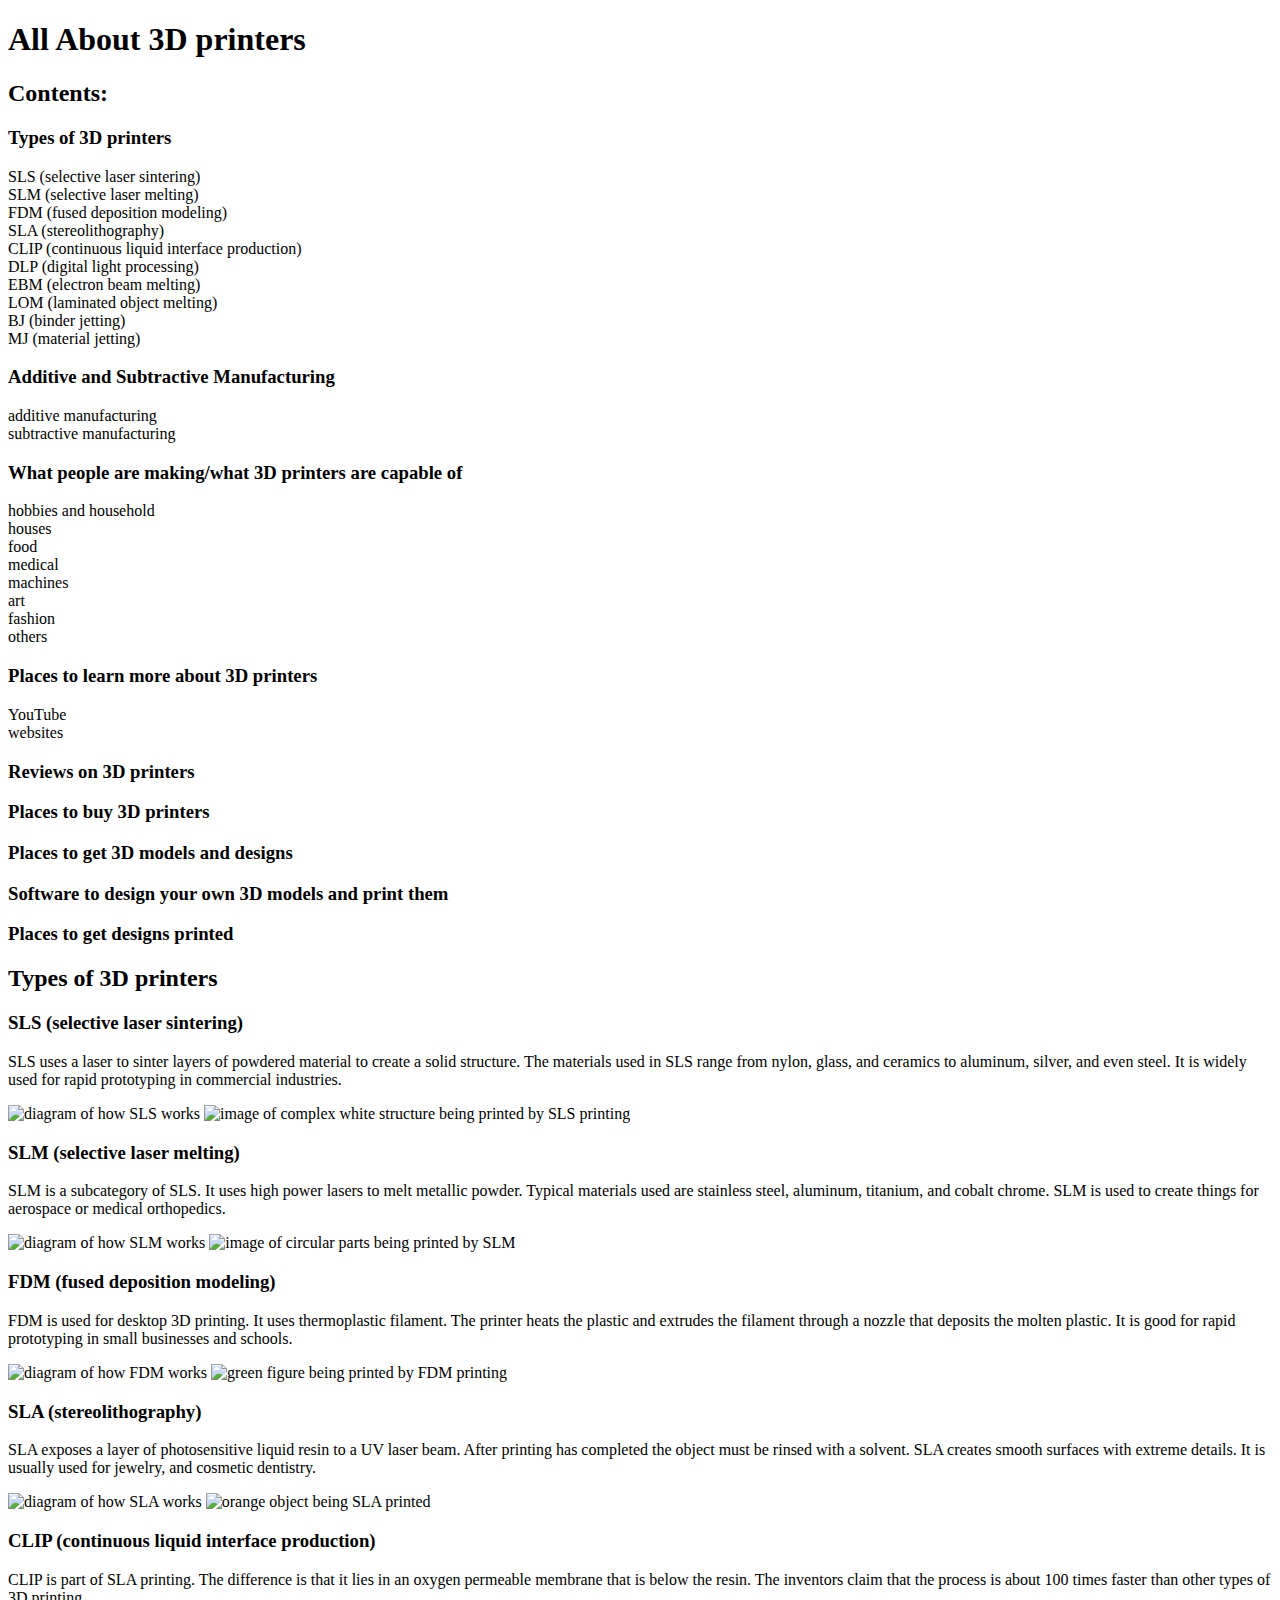
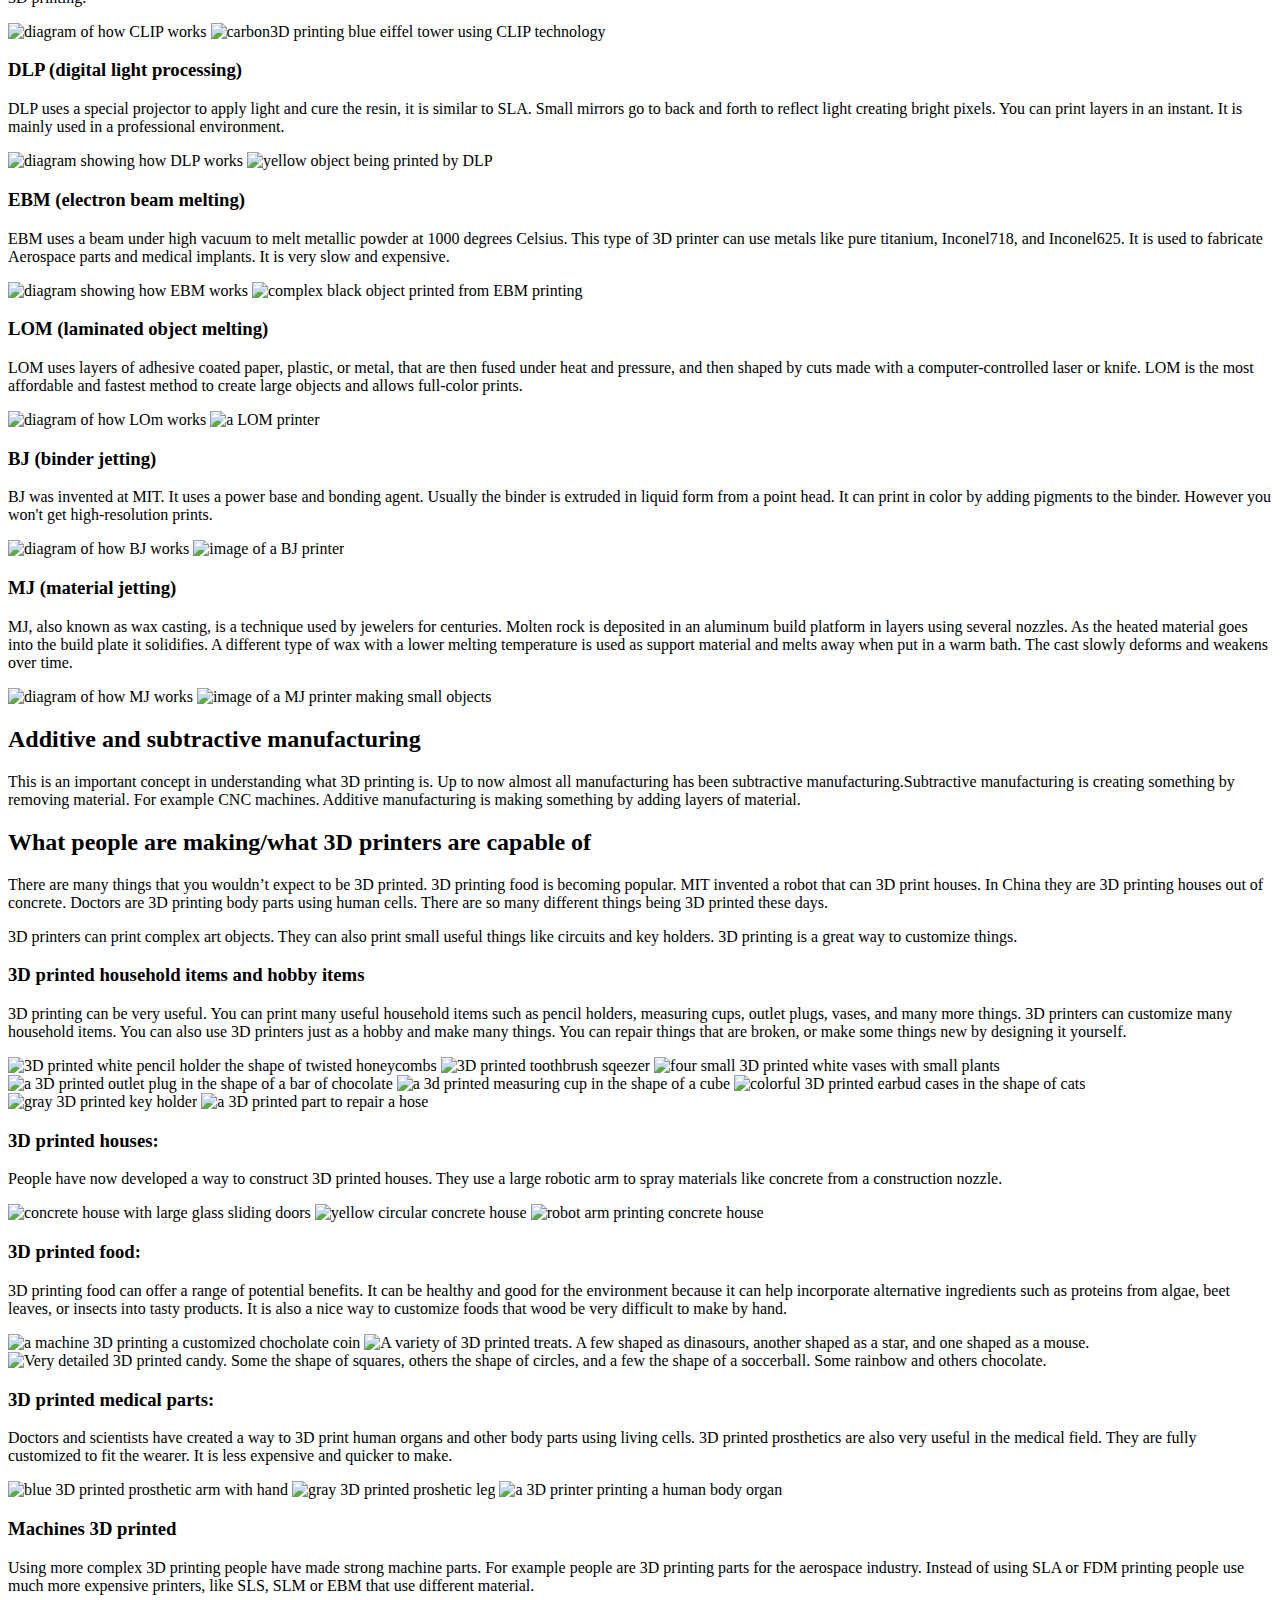
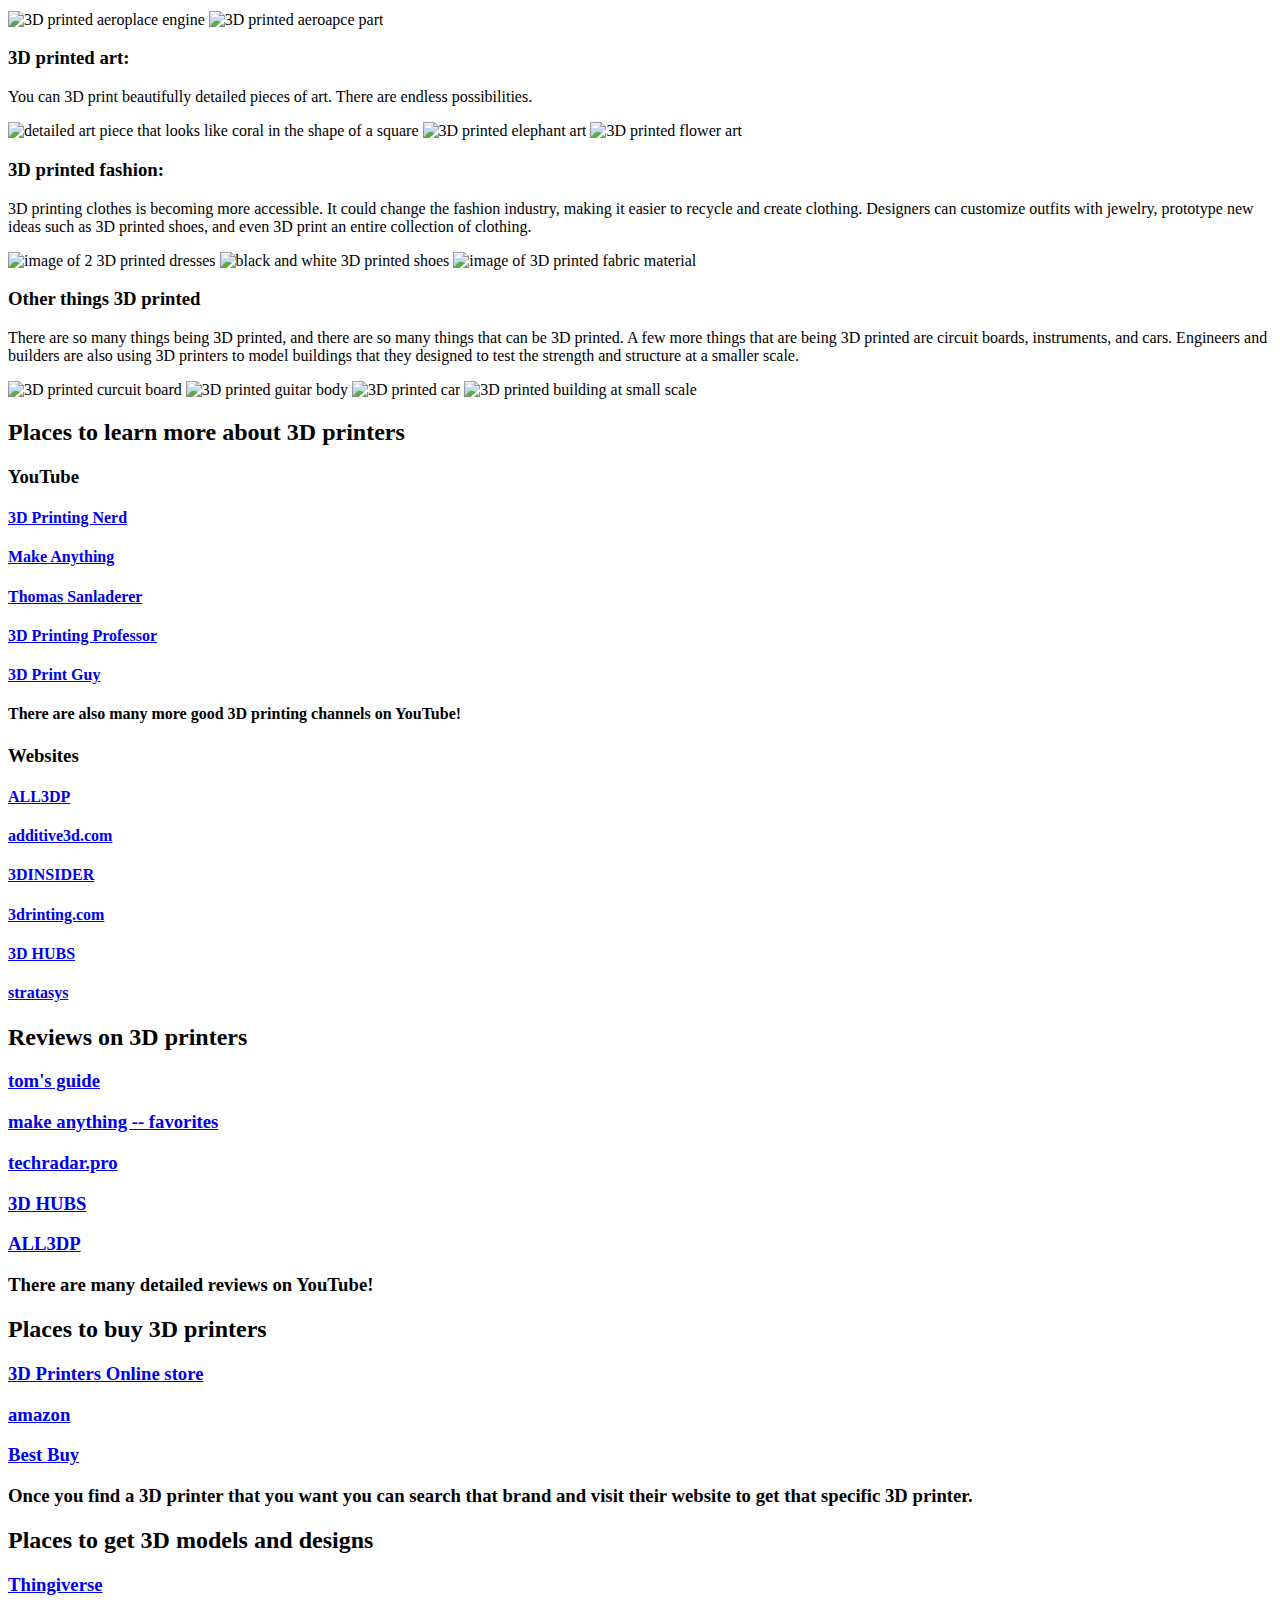
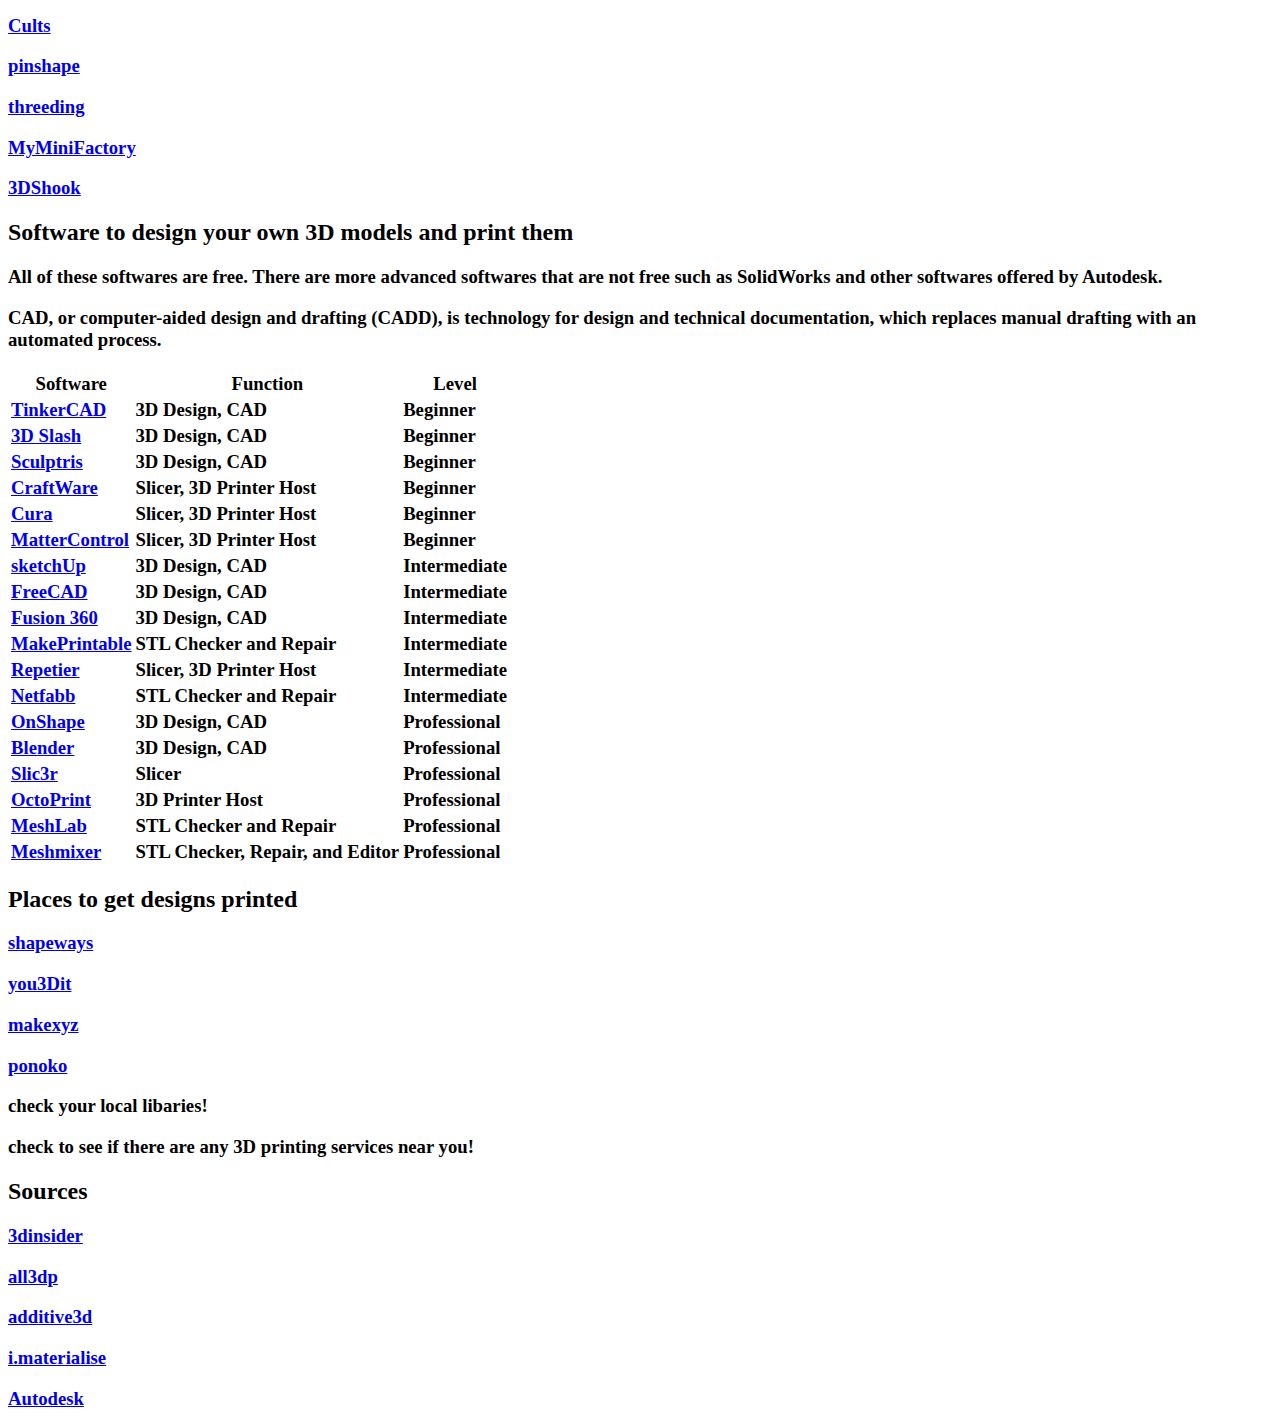
==== index.html @ a46bb6b4 "Update index.html" ====
<!DOCTYPE html>
<html>
<head>
   <meta charset="utf-8">
   <meta name="viewport" content="width=device-width, initial-scale=1">
   <title>3D Printers</title>
   <link rel="stylesheet" href="style.css">
</head>
<body>
<h1>All About 3D printers</h1>
<h2>Contents:</h2>
<h3>Types of 3D printers</h3>
<li>SLS (selective laser sintering)</li>
<li>SLM (selective laser melting)</li>
<li>FDM (fused deposition modeling)</li>
<li>SLA (stereolithography)</li>
<li>CLIP (continuous liquid interface production)</li>
<li>DLP (digital light processing)</li>
<li>EBM (electron beam melting)</li>
<li>LOM (laminated object melting)</li>
<li>BJ (binder jetting)</li>
<li>MJ (material jetting)</li>
<h3>Additive and Subtractive Manufacturing</h3>
<li>additive manufacturing</li>
<li>subtractive manufacturing</li>
<h3>What people are making/what 3D printers are capable of</h3>
<li>hobbies and household</li>
<li>houses</li>
<li>food</li>
<li>medical</li>
<li>machines</li>
<li>art</li>
<li>fashion</li>
<li>others</li>
<h3>Places to learn more about 3D printers</h3>
<li>YouTube</li>
<li>websites</li>
<h3>Reviews on 3D printers</h3>
<h3>Places to buy 3D printers</h3>
<h3>Places to get 3D models and designs</h3>
<h3>Software to design your own 3D models and print them</h3>
<h3>Places to get designs printed</h3>

<h2>Types of 3D printers</h2>
<h3>SLS (selective laser sintering)</h3>
<p>SLS uses a laser to sinter layers of powdered material to create a solid structure. The materials used in SLS range from nylon, glass, and ceramics to aluminum, silver, and even steel. It is widely used for rapid prototyping in commercial industries.</p>
<img src="http://www.cadimensions.com/wp-content/uploads/2017/11/sls1.jpg" alt="diagram of how SLS works" height="150">
<img src="http://www.kul3d.com/wp-content/uploads/2014/08/diamond-chair-1.jpg" alt="image of complex white structure being printed by SLS printing" height="150">

<h3>SLM (selective laser melting)</h3>
<p>SLM is a subcategory of SLS. It uses high power lasers to melt metallic powder. Typical materials used are stainless steel, aluminum, titanium, and cobalt chrome. SLM is used to create things for aerospace or medical orthopedics.</p>
<img src="https://3dprintingindustry.com/wp-content/uploads/2017/03/slm-process.jpg" alt="diagram of how SLM works" height="150">
<img src="https://i.ytimg.com/vi/sbPpFHZL_cU/maxresdefault.jpg" alt="image of circular parts being printed by SLM" height="150">

<h3>FDM (fused deposition modeling)</h3>
<p>FDM is used for desktop 3D printing. It uses thermoplastic filament. The printer heats the plastic and extrudes the filament through a nozzle that deposits the molten plastic. It is good for rapid prototyping in small businesses and schools.</p>
<img src="https://gronkwena.files.wordpress.com/2013/04/mendel90-diagram.png" alt="diagram of how FDM works" height="150">
<img src="https://www.3ders.org/images2017/new-research-project-help-make-fdm-3d-printing-whole-lot-faster-2.jpg" alt="green figure being printed by FDM printing" height="150">

<h3>SLA (stereolithography)</h3>
<p> SLA exposes a layer of photosensitive liquid resin to a UV laser beam. After printing has completed the object must be rinsed with a solvent. SLA creates smooth surfaces  with extreme details. It is usually used for jewelry, and cosmetic dentistry.</p>
<img src="https://upload.wikimedia.org/wikipedia/commons/thumb/9/99/Stereolithography_apparatus_vector.svg/450px-Stereolithography_apparatus_vector.svg.png" alt="diagram of how SLA works" height="150">
<img src="https://www.3ders.org/images2017/chinese-researchers-develop-new-high-performance-photo-curable-polyimide-ink-for-sla-and-dlp-3d-printing-2.jpg" alt="orange object being SLA printed" height="150">

<h3>CLIP (continuous liquid interface production)</h3>
<p>CLIP is part of SLA printing. The difference is that it lies in an oxygen permeable membrane that is below the resin. The inventors claim that the process is about 100 times faster than other types of 3D printing.</p>
<img src="https://www.sculpteo.com/media/imagecontent/Graphics_on_how_the_CLIP_technology_works.jpg" alt="diagram of how CLIP works" height="150">
<img src="http://3dprint.com/wp-content/uploads/2015/03/aa3.png" alt="carbon3D printing blue eiffel tower using CLIP technology" height="150">

<h3>DLP (digital light processing)</h3>
<p>DLP uses a special projector to apply light and cure the resin, it is similar to SLA. Small mirrors go to back and forth to reflect light creating bright pixels. You can print layers in an instant. It is mainly used in a professional environment.</p>
<img src="https://3dprintingindustry.com/wp-content/uploads/2016/05/dlp1.png" alt="diagram showing how DLP works" height="150">
<img src="http://3dprintingindustry.com/wp-content/uploads/2015/01/sharebot-dlp-3D-printer.jpg" alt="yellow object being printed by DLP" height="150">

<h3>EBM (electron beam melting)</h3>
<p>EBM uses a beam under high vacuum to melt metallic powder at 1000 degrees Celsius. This type of 3D printer can use metals like pure titanium, Inconel718, and Inconel625. It is used to fabricate Aerospace parts and medical implants. It is very slow and expensive.</p>
<img src="https://static1.squarespace.com/static/55bbf921e4b09c9ffac44664/55ccb1e8e4b0a97dcef36a5d/55ccb23ce4b0a97dcef37070/1439478460923/Electron-Beam-Melting-EBM.png" alt="diagram showing how EBM works" height="150">
<img src="http://www.fit-prototyping.de/img/ebm/ebm1.jpg" alt="complex black object printed from EBM printing" height="150">

<h3>LOM (laminated object melting)</h3>
<p>LOM uses layers of adhesive coated paper, plastic, or metal, that are then fused under heat and pressure, and then shaped by cuts made with a computer-controlled laser or knife. LOM is the most affordable and fastest method to create large objects and allows full-color prints.</p>
<img src="https://d2t1xqejof9utc.cloudfront.net/pictures/files/105059/original.gif?1490776317" alt="diagram of how LOm works" height="150">
<img src="https://www.engineersgarage.com/sites/default/files/Matrix-300%2BLOM-3D-Printer-from-MCOR-Technologies-03.jpg" alt="a LOM printer" height="150">

<h3>BJ (binder jetting)</h3>
<p>BJ was invented at MIT. It uses a power base and bonding agent. Usually the binder is extruded in liquid form from a point head. It can print in color by adding pigments to the binder. However you won't get high-resolution prints.</p>
<img src="http://www.lboro.ac.uk/media/wwwlboroacuk/external/content/research/amrg/binderjetting-process.jpg" alt="diagram of how BJ works" height="150">
<img src="http://www.zongruichina.com/Content/File_Img/S_Product/small/2016-05-19/201605191657549537765.jpg" alt="image of a BJ printer" height="150">

<h3>MJ (material jetting)</h3>
<p>MJ, also known as wax casting, is a technique used by jewelers for centuries. Molten rock is deposited in an aluminum build platform in layers using several nozzles. As the heated material goes into the build plate it solidifies. A different type of wax with a lower melting temperature is used as support material and melts away when put in a warm bath. The cast slowly deforms and weakens over time.</p>
<img src="https://s-media-cache-ak0.pinimg.com/originals/56/db/10/56db107ab81d58976d8b1a6bf3498c2a.jpg" alt="diagram of how MJ works" height="150">
<img src="http://www.safir3d.com/uploads/3/4/5/0/34504485/6061730_orig.png?1361908513" alt="image of a MJ printer making small objects" height="150">

<h2>Additive and subtractive manufacturing</h2>
<p>This is an important concept in understanding what 3D printing is. Up to now almost all manufacturing has been subtractive manufacturing.Subtractive manufacturing is creating something by removing material. For example CNC machines. Additive manufacturing is making something by adding layers of material. </p>

<h2>What people are making/what 3D printers are capable of</h2>
<p>There are many things that you wouldn’t expect to be 3D printed. 3D printing food is becoming popular. MIT invented a robot that can 3D print houses. In China they are 3D printing houses out of concrete. Doctors are 3D printing body parts using human cells. There are so many different things being 3D printed these days.</p>
<p> 3D printers can print complex art objects. They can also print small useful things like circuits and key holders. 3D printing is a great way to customize things.</p>

<h3>3D printed household items and hobby items</h3>
<p>3D printing can be very useful. You can print many useful household items such as pencil holders, measuring cups, outlet plugs, vases, and many more things. 3D printers can customize many household items. You can also use 3D printers just as a hobby and make many things. You can repair things that are broken, or make some things new by designing it yourself.</p>
<img src="https://img-new.cgtrader.com/items/87726/38b5ac57a5/large/pen-or-pencil-holder-3d-model-stl.jpg" alt="3D printed white pencil holder the shape of twisted honeycombs" height="150px">
<img src="https://cdn.thingiverse.com/renders/c5/1d/56/b4/a9/62d157ec97af66951ca7043557271c4a_preview_medium.jpg" alt="3D printed toothbrush sqeezer" height="150px">
<img src="https://img0.etsystatic.com/182/1/5880816/il_340x270.1257954322_oxtf.jpg" alt="four small 3D printed white vases with small plants" height="150px">
<img src="https://assets.pinshape.com/uploads/image/file/23522/container_chocolate-outlet-cover-3d-printing-23522.jpg" alt="a 3D printed outlet plug in the shape of a bar of chocolate" height="150px">
<img src="https://i.ytimg.com/vi/rRR7TU2lqPo/maxresdefault.jpg" alt="a 3d printed measuring cup in the shape of a cube" height="150px">
<img src="http://fichier3d.fr/wp-content/uploads/2013/11/tareq-mirza-bud-E-3D-printed-printing-kickstarter-chien-chat-%C3%A9couteur-puddy-kitty-4-e1384421051949.jpg" alt="colorful 3D printed earbud cases in the shape of cats" height="150px">
<img src="https://3devo.com/wp-content/uploads/2015/08/knife-shaped-key-holder-3d-print-useful.jpg" alt="gray 3D printed key holder" height="150px">
<img src="https://i.ytimg.com/vi/DBfAh9iID3I/maxresdefault.jpg" alt="a 3D printed part to repair a hose" height="150px">

<h3>3D printed houses:</h3>
<p>People have now developed a way to construct 3D printed houses. They use a large robotic arm to spray materials like concrete from a construction nozzle.</p>
<img src="http://i.dailymail.co.uk/i/pix/2014/04/28/article-2615076-1D6C92E100000578-393_634x403.jpg" alt="concrete house with large glass sliding doors" height="150px">
<img src="https://www.gardenstateloans.com/wp-content/uploads/2017/08/ApisCor_febr_03.jpg" alt=" yellow circular concrete house" height="150px">
<img src="http://i2.cdn.turner.com/money/dam/assets/170322124242-will-3d-printed-houses-be-the-next-big-thing-00000000-1024x576.jpg" alt="robot arm printing concrete house" height="150px">

<h3>3D printed food:</h3>
<p>3D printing food can offer a range of potential benefits. It can be healthy and good for the environment because it can help incorporate alternative ingredients such as proteins from algae, beet leaves, or insects into tasty products. It is also a nice way to customize foods that wood be very difficult to make by hand.</p>
<img src="http://static1.businessinsider.com/image/5409e78e69bedd7158ff257b-1200-924/3d-printed-nutella-1.png" alt="a machine 3D printing a customized chocholate coin" height="150px">
<img src="http://imastudent.interactive-media-arts.com/wp-content/uploads/2017/01/foodprinter1-300x236.jpg" alt="A variety of 3D printed treats. A few shaped as dinasours, another shaped as a star, and one shaped as a mouse." height="150px">
<img src="http://www.fablabconnect.com/wp-content/uploads/2016/06/461610303_getty_bought_web-906x590.jpg" alt="Very detailed 3D printed candy. Some the shape of squares, others the shape of circles, and a few the shape of a soccerball. Some rainbow and others chocolate." height="150px">

<h3>3D printed medical parts:</h3>
<p>Doctors and scientists have created a way to 3D print human organs and other body parts using living cells. 3D printed prosthetics are also very useful in the medical field. They are fully customized to fit the wearer. It is less expensive and quicker to make.</p>
<img src="https://i.pinimg.com/originals/51/43/80/5143800ea17d00122bec2782787fc748.jpg" alt="blue 3D printed prosthetic arm with hand" height="150px">
<img src="http://kelownawebsitesocialmediamarketing.com/wp-content/uploads/2015/08/natasha-long-prosthetic-leg-by-melissa-ng.jpg" alt="gray 3D printed proshetic leg" height="150px">
<img src="https://cdn.cnn.com/cnnnext/dam/assets/140402151231-cornell-3d-printed-ear-story-top.jpg" alt="a 3D printer printing a human body organ" height="150px">

<h3>Machines 3D printed</h3>
<p>Using more complex 3D printing people have made strong machine parts. For example people are 3D printing parts for the aerospace industry. Instead of using SLA or FDM printing people use much more expensive printers, like SLS, SLM or EBM that use different material.</p>
<img src="http://www.engineering.com/portals/0/BlogFiles/bigstock-The-Engine-Of-Airplane-2092214.jpg" alt="3D printed aeroplace engine" height="150px">
<img src="http://www.3dengr.com/wp-content/uploads/2014/11/3DPrinting_Automotive_Industry.jpg" alt="3D printed aeroapce part" height="150px">

<h3>3D printed art:</h3>
<p>You can 3D print beautifully detailed pieces of art. There are endless possibilities.</p>
<img src="https://images4.sw-cdn.net/product/picture/290x218_182014_24470_1517258655.jpg" alt="detailed art piece that looks like coral in the shape of a square" height="150px">
<img src="https://d2jv9003bew7ag.cloudfront.net/uploads/Linlin-Pierre-Yves-Jacques-Artwork-courtesy-of-3dprintingplan.com_.jpg" alt="3D printed elephant art" height="150px">
<img src="https://i.ytimg.com/vi/BMqtVXVg4Yg/maxresdefault.jpg" alt="3D printed flower art" height="150px">

<h3>3D printed fashion:</h3>
<p>3D printing clothes is becoming more accessible. It could change the fashion industry, making it easier to recycle and create clothing. Designers can customize outfits with jewelry, prototype new ideas such as 3D printed shoes, and even 3D print an entire collection of clothing.</p>
<img src="https://s-media-cache-ak0.pinimg.com/originals/a5/48/22/a548227527495699374029b94cd1cc55.jpg" alt="image of 2 3D printed dresses" height="150px">
<img src="http://www.3duniverse.org/wp-content/uploads/2015/06/image10.jpg" alt="black and white 3D printed shoes" height="150px">
<img src="https://www.sculpteo.com/blog/wp-content/uploads/2016/01/A13.png" alt="image of 3D printed fabric material" height="150px">

<h3>Other things 3D printed</h3>
<p>There are so many things being 3D printed, and there are so many things that can be 3D printed. A few more things that are being 3D printed are circuit boards, instruments, and cars. Engineers and builders are also using 3D printers to model buildings that they designed to test the strength and structure at a smaller scale.</p>
<img src="https://www.sculpteo.com/blog/wp-content/uploads/2016/12/3DP-electronics-NL.jpg" alt="3D printed curcuit board" height="150px">
<img src="https://hackadaycom.files.wordpress.com/2014/01/electric-guitar-3d-printed-atom-2.jpg?w=550" alt="3D printed guitar body" height="150px">
<img src="https://cdn.thingiverse.com/renders/a3/6e/39/ed/93/15106703887_a71c99d64e_h-e1411214926402_preview_featured.jpg" alt="3D printed car" height="150px">
<img src="http://www.arptech.com.au/images/arch/5.jpg" alt="3D printed building at small scale" height="150px">

<h2>Places to learn more about 3D printers</h2>
<h3>YouTube</h3>
<h4><li><a target="_blank" href="https://www.youtube.com/channel/UC_7aK9PpYTqt08ERh1MewlQ">3D Printing Nerd</a></li></h4>
<h4><li><a target="_blank" href="https://www.youtube.com/channel/UCVc6AHfGw9b2zOE_ZGfmsnw">Make Anything</a></li></h4>
<h4><li><a target="_blank" href="https://www.youtube.com/user/ThomasSanladerer">Thomas Sanladerer</a></li></h4>
<h4><li><a target="_blank" href="https://www.youtube.com/user/mrjoesays">3D Printing Professor</a></li></h4>
<h4><li><a target="_blank" href="https://www.youtube.com/channel/UCCjskdXEYX9GAxEjlMl81Ig">3D Print Guy</a></li></h4>
<h4>There are also many more good 3D printing channels on YouTube!</h4>

<h3>Websites</h3>
<h4><li><a target="_blank" href="https://all3dp.com/">ALL3DP</a></li></h4>
<h4><li><a target="_blank" href="https://www.additive3d.com/category/3d/">additive3d.com</a></li></h4>
<h4><li><a target="_blank" href="http://3dinsider.com/3d-printing-guide/">3DINSIDER</a></li></h4>
<h4><li><a target="_blank" href="https://3dprinting.com/what-is-3d-printing/">3drinting.com</a></li></h4>
<h4><li><a target="_blank" href="https://www.3dhubs.com/what-is-3d-printing">3D HUBS</a></li></h4>
<h4><li><a target="_blank" href="https://www.stratasysdirect.com/resources/tutorials/what-is-3d-printing">stratasys</a></li></h4>

<h2>Reviews on 3D printers</h2>
<h3><li><a target="_blank" href="https://www.tomsguide.com/us/best-3d-printers,review-2236.html">tom's guide</a></li></h3>
<h3><li><a target="_blank" href="https://www.makeanything.design/favorites/">make anything -- favorites</a></li></h3>
<h3><li><a target="_blank" href="https://www.techradar.com/news/best-3d-printer">techradar.pro</a></li></h3>
<h3><li><a target="_blank" href="https://www.3dhubs.com/best-3d-printer-guide">3D HUBS</a></li></h3>
<h3><li><a target="_blank" href="https://all3dp.com/1/best-3d-printer-reviews-top-3d-printers-home-3-d-printer-3d/">ALL3DP</a></li></h3>
<h3><li>There are many detailed reviews on YouTube!</li></h3>

<h2>Places to buy 3D printers</h2>
<h3><li><a target="_blank" href="https://www.3dprintersonlinestore.com/">3D Printers Online store</a></li></h3>
<h3><li><a target="_blank" href="https://www.amazon.com/s/?field-keywords=3d%20printer&tag=3dprintsite154-20">amazon</a></li></h3>
<h3><li><a target="_blank" href="https://www.bestbuy.com/site/printers/3d-printers/pcmcat748300445257.c?id=pcmcat748300445257">Best Buy</a></li></h3>
<h3><li>Once you find a 3D printer that you want you can search that brand and visit their website to get that specific 3D printer.</li></h3>

<h2>Places to get 3D models and designs</h2>
<h3><li><a target=_"blank" href="https://www.thingiverse.com/">Thingiverse</a></li></h3>
<h3><li><a target=_"blank" href="https://cults3d.com/en">Cults</a></li></h3>
<h3><li><a target=_"blank" href="https://pinshape.com/">pinshape</a></li></h3>
<h3><li><a target=_"blank" href="https://www.threeding.com/">threeding</a></li></h3>
<h3><li><a target=_"blank" href="https://www.myminifactory.com/">MyMiniFactory</a></li></h3>
<h3><li><a target=_"blank" href="http://www.3dshook.com/">3DShook</a></li></h3>

<h2>Software to design your own 3D models and print them</h2>
<h3>All of these softwares are free. There are more advanced softwares that are not free such as SolidWorks and other softwares offered by Autodesk.</h3>
<h3><li>CAD, or computer-aided design and drafting (CADD), is technology for design and technical documentation, which replaces manual drafting with an automated process.</li></h3>
<h3><table>
   <thead>
   <tr>
       <th>Software</th>
       <th>Function</th>
       <th>Level</th>
   </tr>
   <tr><td><a target="_blank" href="https://www.tinkercad.com/">TinkerCAD</a></td>
       <td>3D Design, CAD</td>
       <td>Beginner</td>
   </tr>
   <tr>
       <td><a target="_blank" href="https://www.3dslash.net/index.php">3D Slash</a></td>
       <td>3D Design, CAD</td>
       <td>Beginner</td>
   </tr>
   <tr>
       <td><a target="_blank" href="http://pixologic.com/sculptris/">Sculptris</a></td>
       <td>3D Design, CAD</td>
       <td>Beginner</td>
   </tr>
   <tr>
       <td><a target="_blank" href="https://craftunique.com/craftware/">CraftWare</a></td>
       <td>Slicer, 3D Printer Host</td>
       <td>Beginner</td>
   </tr>
   <tr>
       <td><a target="_blank" href="https://ultimaker.com/en/products/cura-software/list">Cura</a></td>
       <td>Slicer, 3D Printer Host</td>
       <td>Beginner</td>
   </tr>
   <tr>
       <td><a target="_blank" href="https://www.matterhackers.com/store/l/mattercontrol/sk/MKZGTDW6">MatterControl</a></td>
       <td>Slicer, 3D Printer Host</td>
       <td>Beginner</td>
   </tr>
   <tr>
       <td><a target="_blank" href="https://www.sketchup.com">sketchUp</a></td>
       <td>3D Design, CAD</td>
       <td>Intermediate</td>
   </tr>
   <tr>
       <td><a target="_blank" href="https://www.freecadweb.org/">FreeCAD</a></td>
       <td>3D Design, CAD</td>
       <td>Intermediate</td>
   </tr>
   <tr>
       <td><a target="_blank" href="https://www.autodesk.com/products/fusion-360/students-teachers-educators">Fusion 360</a></td>
       <td>3D Design, CAD</td>
       <td>Intermediate</td>
   </tr>
   <tr>
       <td><a target="_blank" href="https://makeprintable.com/">MakePrintable</a></td>
       <td>STL Checker and Repair</td>
       <td>Intermediate</td>
   </tr>
   <tr>
       <td><a target="_blank" href="https://www.repetier.com/">Repetier</a></td>
       <td>Slicer, 3D Printer Host</td>
       <td>Intermediate</td>
   </tr>
   <tr>
       <td><a target="_blank" href="https://www.autodesk.com/education/free-software/netfabb">Netfabb</a></td>
       <td>STL Checker and Repair</td>
       <td>Intermediate</td>
   </tr>
   <tr>
       <td><a target="_blank" href="https://www.onshape.com/edu">OnShape</a></td>
       <td>3D Design, CAD</td>
       <td>Professional</td>
   </tr>
   <tr>
       <td><a target="_blank" href="https://www.blender.org/">Blender</a></td>
       <td>3D Design, CAD</td>
       <td>Professional</td>
   </tr>
   <tr>
       <td><a target="_blank" href="http://slic3r.org/">Slic3r</a></td>
       <td>Slicer</td>
       <td>Professional</td>
   </tr>
   <tr>
       <td><a target="_blank" href="https://octoprint.org/">OctoPrint</a></td>
       <td>3D Printer Host</td>
       <td>Professional</td>
   </tr>
   <tr>
       <td><a target="_blank" href="http://www.meshlab.net/">MeshLab</a></td>
       <td>STL Checker and Repair</td>
       <td>Professional</td>
   </tr>
   <tr>
       <td><a target="_blank" href="https://www.meshmixer.com/">Meshmixer</a></td>
       <td>STL Checker, Repair, and Editor</td>
       <td>Professional</td>
   </tr>
   </thead>
   <tbody>

   </tbody>
</table></h3>



<h2>Places to get designs printed</h2>
<h3><li><a target="_blank" href="https://www.shapeways.com/">shapeways</a></li></h3>
<h3><li><a target="_blank" href="https://www.you3dit.com/">you3Dit</a></li></h3>
<h3><li><a target="_blank" href="https://www.makexyz.com/">makexyz</a></li></h3>
<h3><li><a target="_blank" href="https://www.ponoko.com/">ponoko</a></li></h3>
<h3><li>check your local libaries!</li></h3>
<h3><li>check to see if there are any 3D printing services near you!</li></h3>

<h2>Sources</h2>
<h3><li><a target="_blank" href="http://3dinsider.com/3d-printer-types/">3dinsider</a></li></h3>
<h3><li><a target="_blank" href="https://all3dp.com/1/types-of-3d-printers-3d-printing-technology/">all3dp</a></li></h3>
<h3><li><a target="_blank" href="https://www.additive3d.com/insights-continuous-liquid-interface-production-clip-digital-light-processing-dlp-3d-printers/">additive3d</a></li></h3>
<h3><li><a target="_blank" href="https://i.materialise.com/blog/3d-model-databases/">i.materialise</a></li></h3>
<h3><li><a target="_blank" href="https://www.autodesk.com/">Autodesk</a></li></h3>

</body>
</html>
<!--
add description to "places to get designs printed"
add css borders
add css button to contents
add definition of slicer etc
remember to site all the images and sources-->
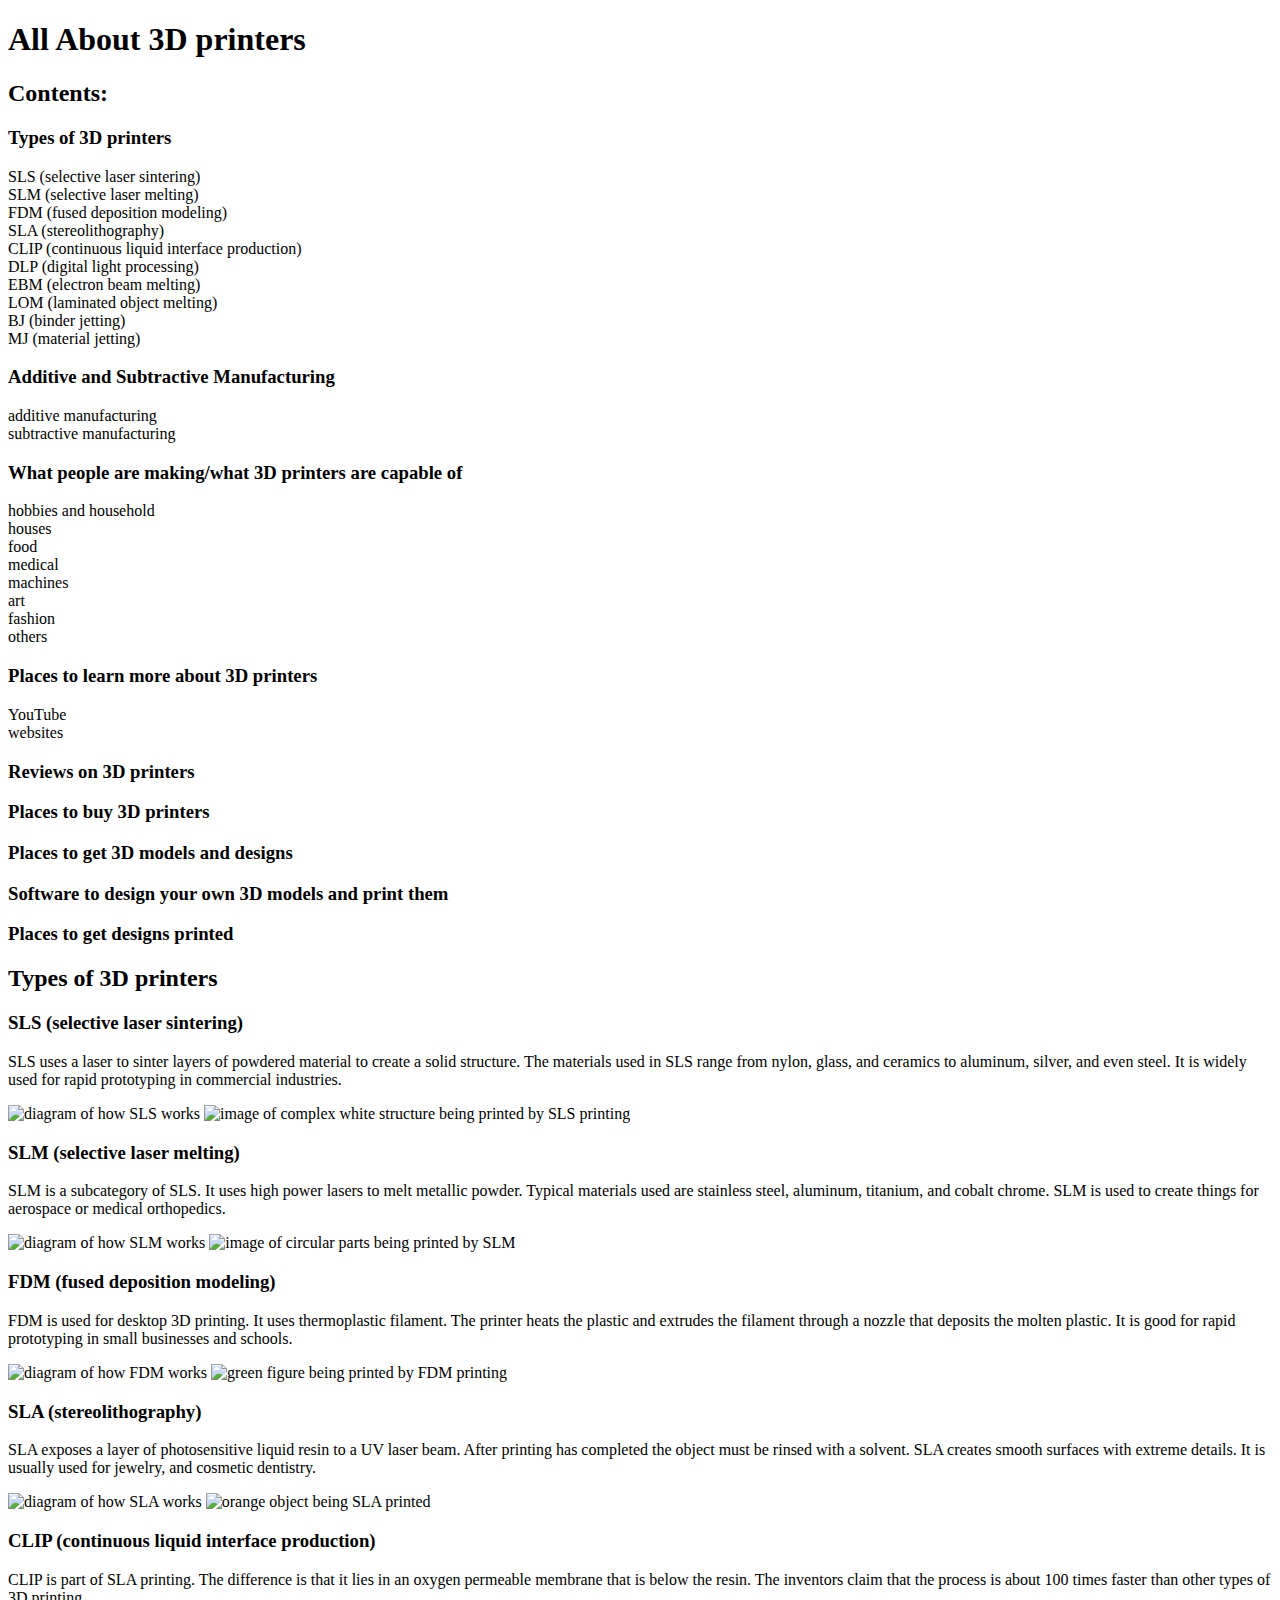
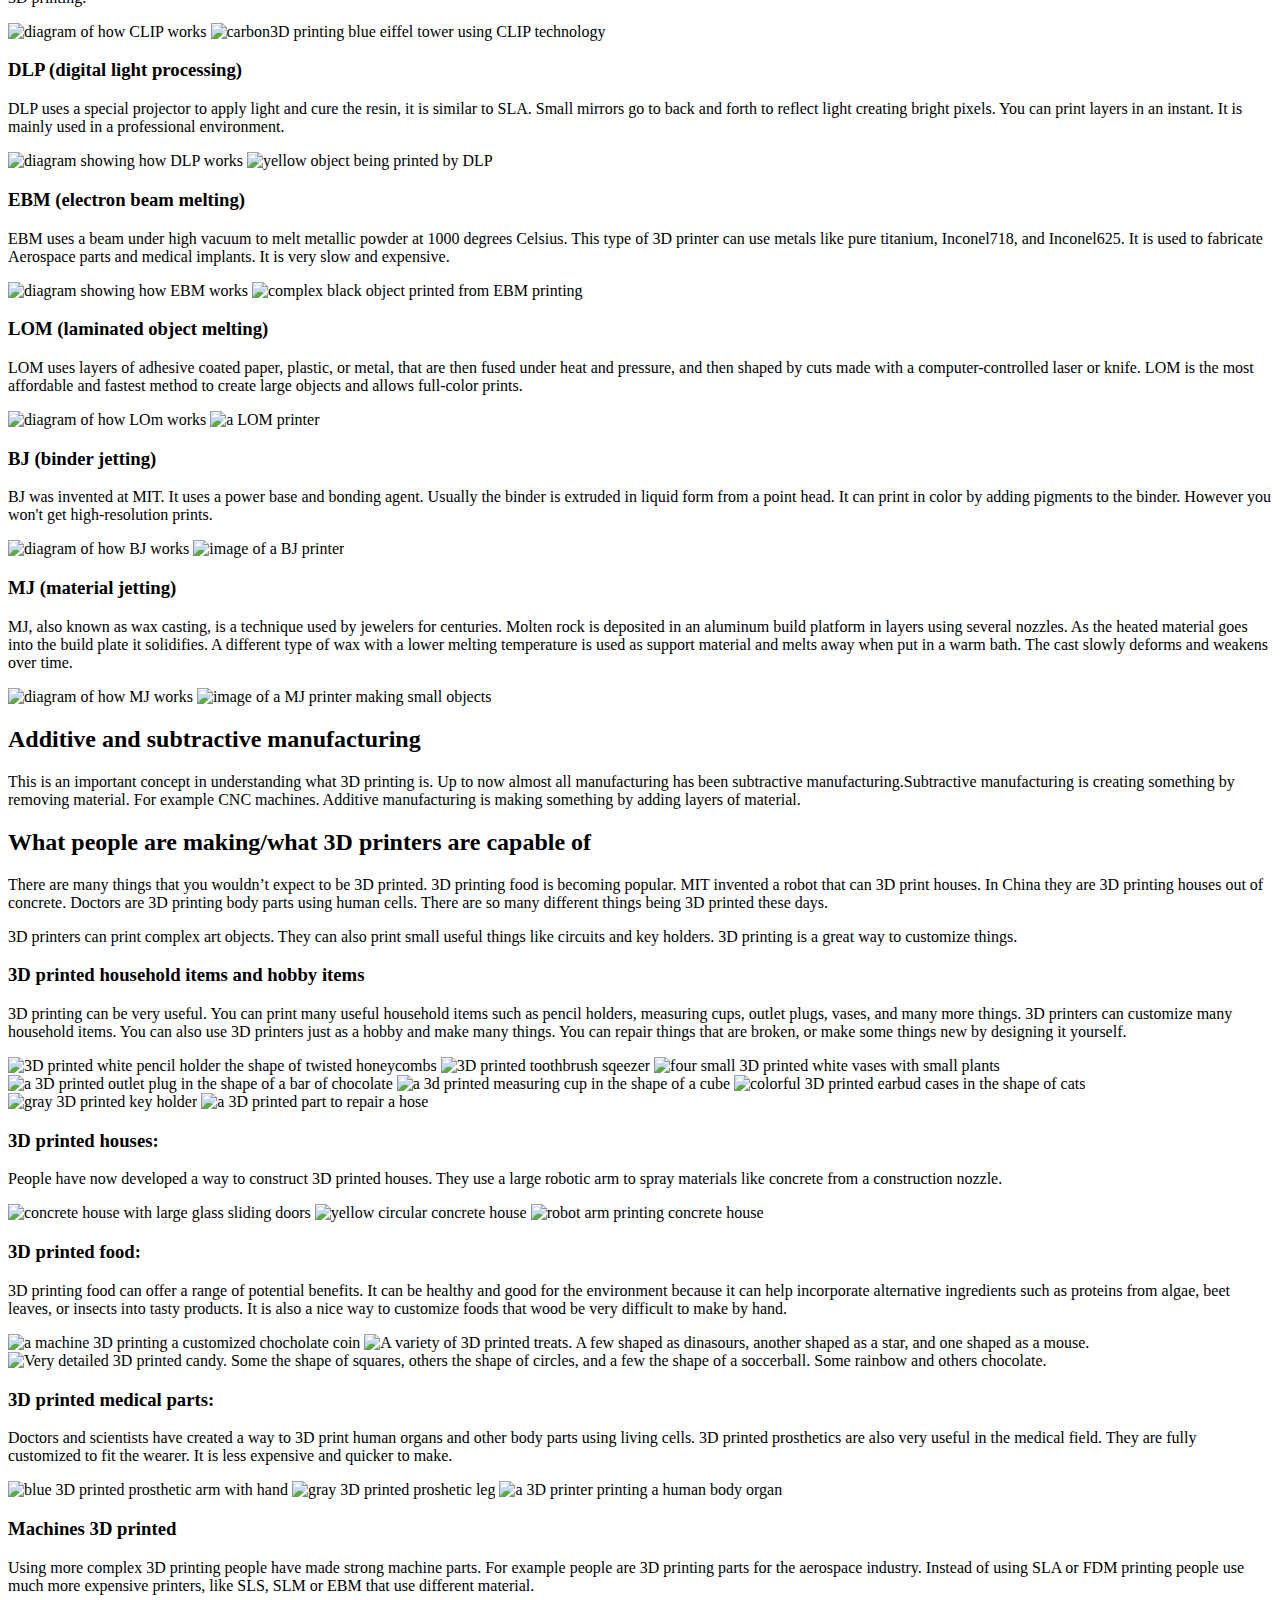
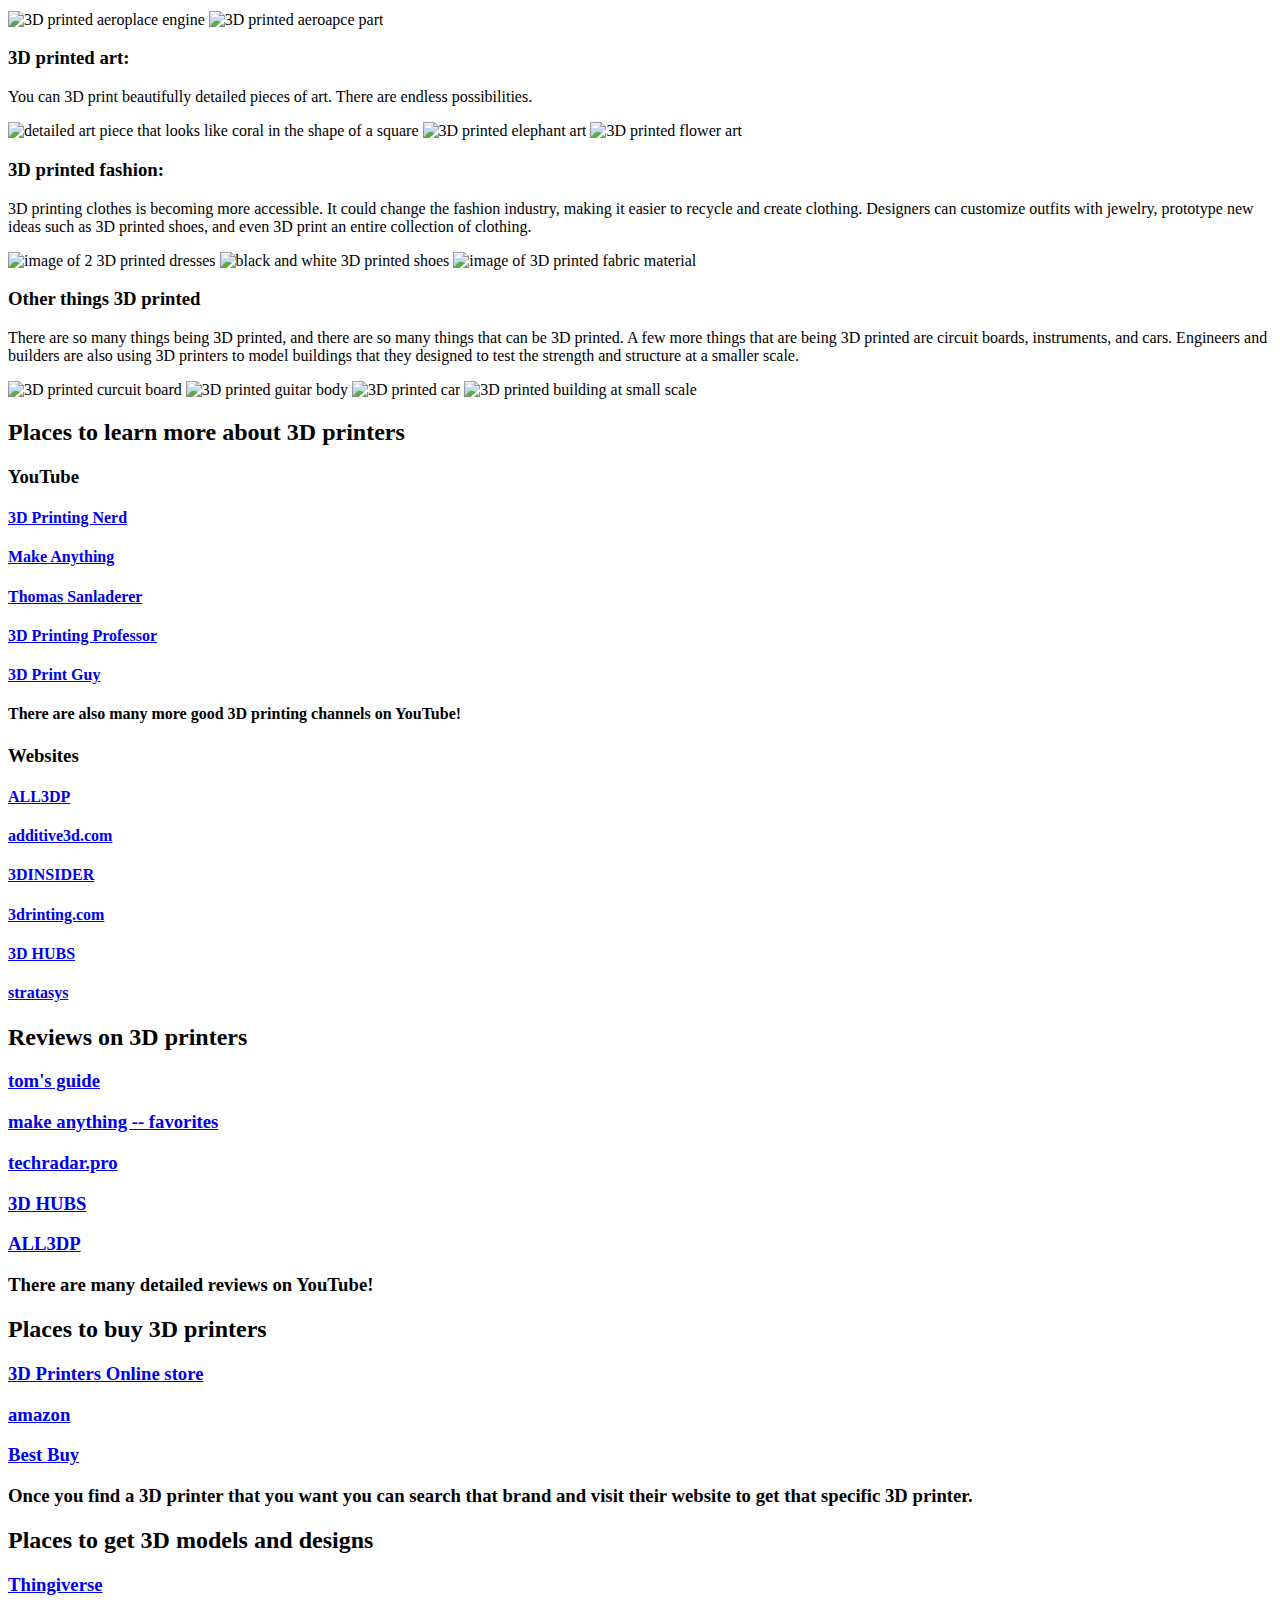
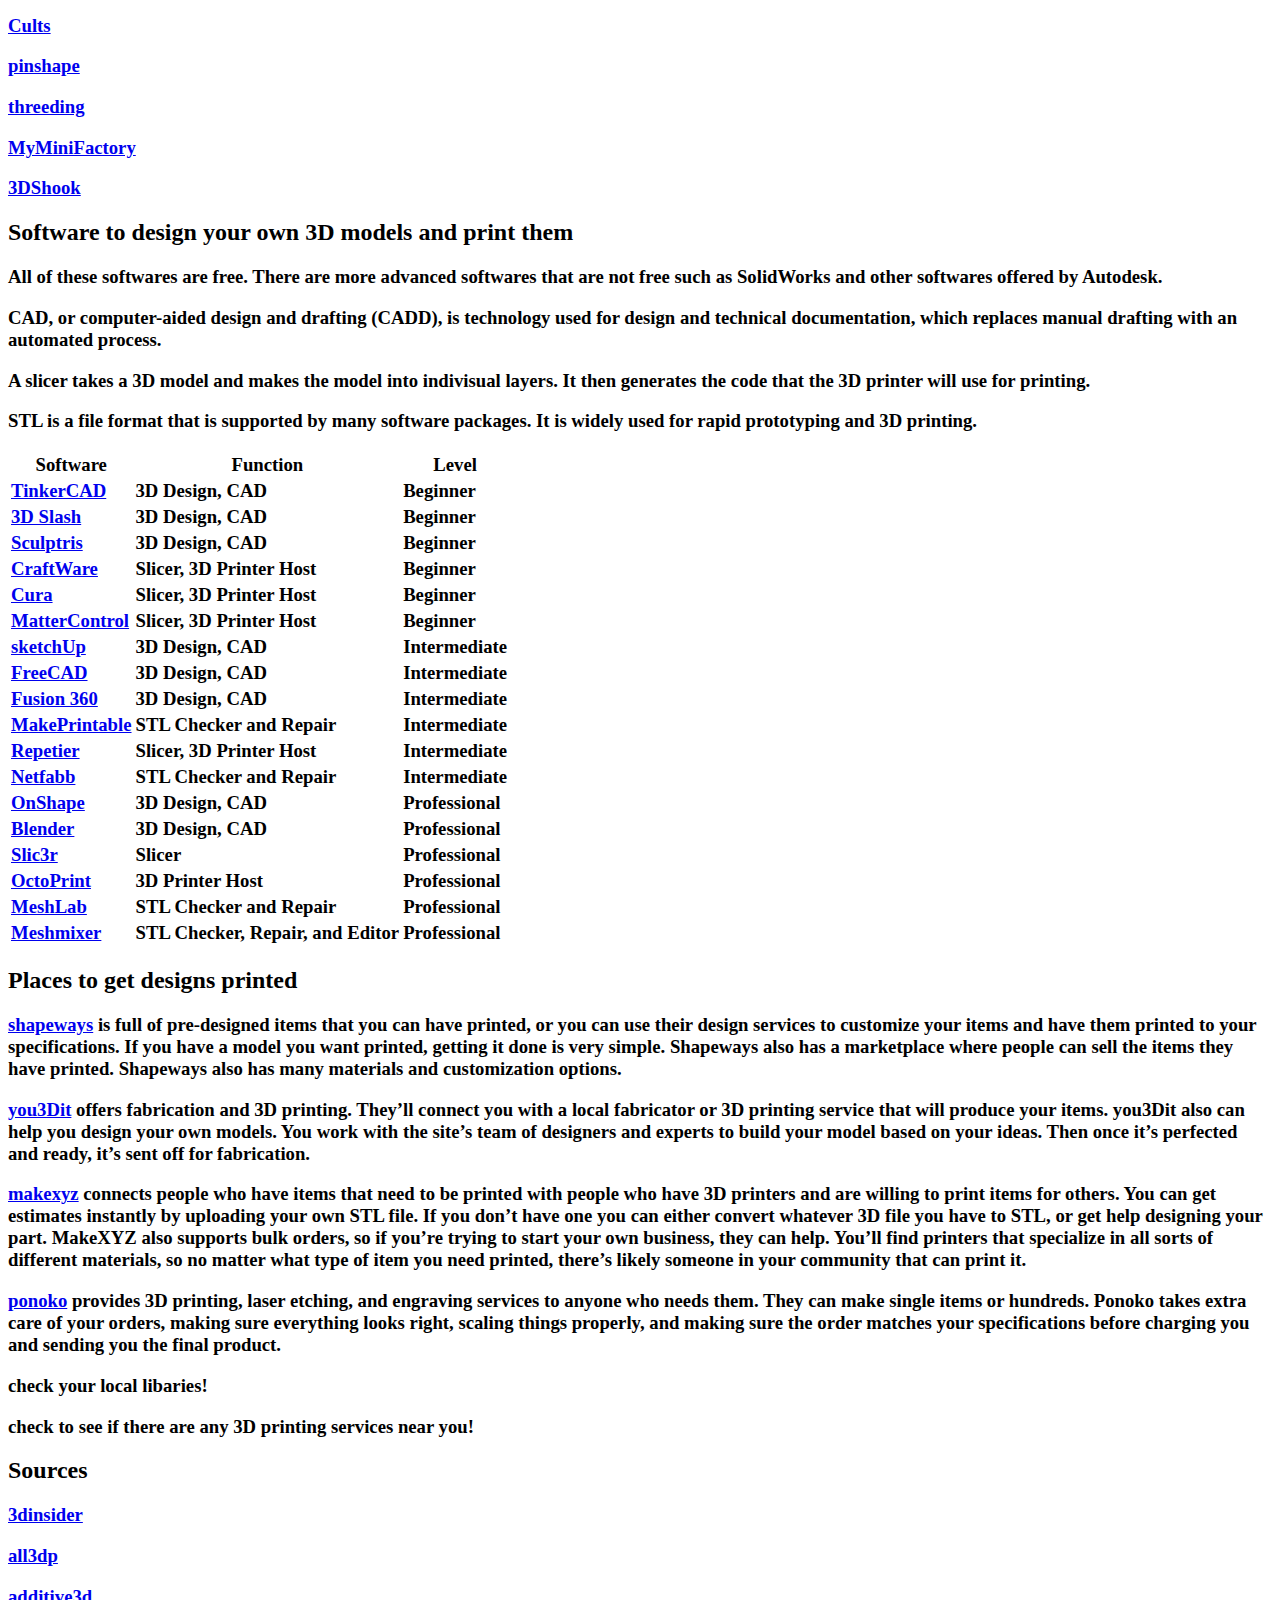
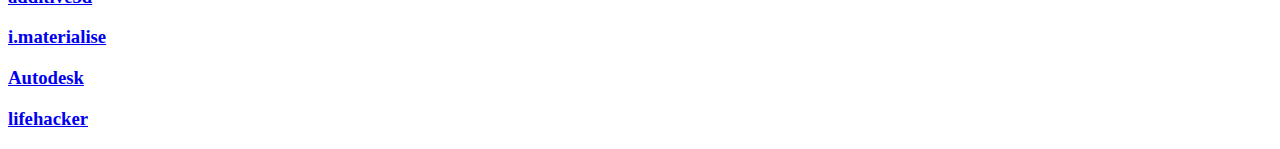
==== commit d7cea13e: "Update index.html" ====
--- a/index.html
+++ b/index.html
@@ -1,10 +1,10 @@
 <!DOCTYPE html>
 <html>
 <head>
-   <meta charset="utf-8">
-   <meta name="viewport" content="width=device-width, initial-scale=1">
-   <title>3D Printers</title>
-   <link rel="stylesheet" href="style.css">
+    <meta charset="utf-8">
+    <meta name="viewport" content="width=device-width, initial-scale=1">
+    <title>3D Printers</title>
+    <link rel="stylesheet" href="style.css">
 </head>
 <body>
 <h1>All About 3D printers</h1>
@@ -159,7 +159,7 @@
 <h4><li><a target="_blank" href="https://www.youtube.com/user/ThomasSanladerer">Thomas Sanladerer</a></li></h4>
 <h4><li><a target="_blank" href="https://www.youtube.com/user/mrjoesays">3D Printing Professor</a></li></h4>
 <h4><li><a target="_blank" href="https://www.youtube.com/channel/UCCjskdXEYX9GAxEjlMl81Ig">3D Print Guy</a></li></h4>
-<h4>There are also many more good 3D printing channels on YouTube!</h4>
+<h4><li>There are also many more good 3D printing channels on YouTube!</li></h4>
 
 <h3>Websites</h3>
 <h4><li><a target="_blank" href="https://all3dp.com/">ALL3DP</a></li></h4>
@@ -193,116 +193,119 @@
 
 <h2>Software to design your own 3D models and print them</h2>
 <h3>All of these softwares are free. There are more advanced softwares that are not free such as SolidWorks and other softwares offered by Autodesk.</h3>
-<h3><li>CAD, or computer-aided design and drafting (CADD), is technology for design and technical documentation, which replaces manual drafting with an automated process.</li></h3>
+<h3><li>CAD, or computer-aided design and drafting (CADD), is technology used for design and technical documentation, which replaces manual drafting with an automated process.</li></h3>
+<h3><li>A slicer takes a 3D model and makes the model into indivisual layers. It then generates the code that the 3D printer will use for printing.</li></h3>
+<h3><li>STL is a file format that is supported by many software packages. It is widely used for rapid prototyping and 3D printing.</li></h3>
+
 <h3><table>
-   <thead>
-   <tr>
-       <th>Software</th>
-       <th>Function</th>
-       <th>Level</th>
-   </tr>
-   <tr><td><a target="_blank" href="https://www.tinkercad.com/">TinkerCAD</a></td>
-       <td>3D Design, CAD</td>
-       <td>Beginner</td>
-   </tr>
-   <tr>
-       <td><a target="_blank" href="https://www.3dslash.net/index.php">3D Slash</a></td>
-       <td>3D Design, CAD</td>
-       <td>Beginner</td>
-   </tr>
-   <tr>
-       <td><a target="_blank" href="http://pixologic.com/sculptris/">Sculptris</a></td>
-       <td>3D Design, CAD</td>
-       <td>Beginner</td>
-   </tr>
-   <tr>
-       <td><a target="_blank" href="https://craftunique.com/craftware/">CraftWare</a></td>
-       <td>Slicer, 3D Printer Host</td>
-       <td>Beginner</td>
-   </tr>
-   <tr>
-       <td><a target="_blank" href="https://ultimaker.com/en/products/cura-software/list">Cura</a></td>
-       <td>Slicer, 3D Printer Host</td>
-       <td>Beginner</td>
-   </tr>
-   <tr>
-       <td><a target="_blank" href="https://www.matterhackers.com/store/l/mattercontrol/sk/MKZGTDW6">MatterControl</a></td>
-       <td>Slicer, 3D Printer Host</td>
-       <td>Beginner</td>
-   </tr>
-   <tr>
-       <td><a target="_blank" href="https://www.sketchup.com">sketchUp</a></td>
-       <td>3D Design, CAD</td>
-       <td>Intermediate</td>
-   </tr>
-   <tr>
-       <td><a target="_blank" href="https://www.freecadweb.org/">FreeCAD</a></td>
-       <td>3D Design, CAD</td>
-       <td>Intermediate</td>
-   </tr>
-   <tr>
-       <td><a target="_blank" href="https://www.autodesk.com/products/fusion-360/students-teachers-educators">Fusion 360</a></td>
-       <td>3D Design, CAD</td>
-       <td>Intermediate</td>
-   </tr>
-   <tr>
-       <td><a target="_blank" href="https://makeprintable.com/">MakePrintable</a></td>
-       <td>STL Checker and Repair</td>
-       <td>Intermediate</td>
-   </tr>
-   <tr>
-       <td><a target="_blank" href="https://www.repetier.com/">Repetier</a></td>
-       <td>Slicer, 3D Printer Host</td>
-       <td>Intermediate</td>
-   </tr>
-   <tr>
-       <td><a target="_blank" href="https://www.autodesk.com/education/free-software/netfabb">Netfabb</a></td>
-       <td>STL Checker and Repair</td>
-       <td>Intermediate</td>
-   </tr>
-   <tr>
-       <td><a target="_blank" href="https://www.onshape.com/edu">OnShape</a></td>
-       <td>3D Design, CAD</td>
-       <td>Professional</td>
-   </tr>
-   <tr>
-       <td><a target="_blank" href="https://www.blender.org/">Blender</a></td>
-       <td>3D Design, CAD</td>
-       <td>Professional</td>
-   </tr>
-   <tr>
-       <td><a target="_blank" href="http://slic3r.org/">Slic3r</a></td>
-       <td>Slicer</td>
-       <td>Professional</td>
-   </tr>
-   <tr>
-       <td><a target="_blank" href="https://octoprint.org/">OctoPrint</a></td>
-       <td>3D Printer Host</td>
-       <td>Professional</td>
-   </tr>
-   <tr>
-       <td><a target="_blank" href="http://www.meshlab.net/">MeshLab</a></td>
-       <td>STL Checker and Repair</td>
-       <td>Professional</td>
-   </tr>
-   <tr>
-       <td><a target="_blank" href="https://www.meshmixer.com/">Meshmixer</a></td>
-       <td>STL Checker, Repair, and Editor</td>
-       <td>Professional</td>
-   </tr>
-   </thead>
-   <tbody>
-
-   </tbody>
+    <thead>
+    <tr>
+        <th>Software</th>
+        <th>Function</th>
+        <th>Level</th>
+    </tr>
+    <tr><td><a target="_blank" href="https://www.tinkercad.com/">TinkerCAD</a></td>
+        <td>3D Design, CAD</td>
+        <td>Beginner</td>
+    </tr>
+    <tr>
+        <td><a target="_blank" href="https://www.3dslash.net/index.php">3D Slash</a></td>
+        <td>3D Design, CAD</td>
+        <td>Beginner</td>
+    </tr>
+    <tr>
+        <td><a target="_blank" href="http://pixologic.com/sculptris/">Sculptris</a></td>
+        <td>3D Design, CAD</td>
+        <td>Beginner</td>
+    </tr>
+    <tr>
+        <td><a target="_blank" href="https://craftunique.com/craftware/">CraftWare</a></td>
+        <td>Slicer, 3D Printer Host</td>
+        <td>Beginner</td>
+    </tr>
+    <tr>
+        <td><a target="_blank" href="https://ultimaker.com/en/products/cura-software/list">Cura</a></td>
+        <td>Slicer, 3D Printer Host</td>
+        <td>Beginner</td>
+    </tr>
+    <tr>
+        <td><a target="_blank" href="https://www.matterhackers.com/store/l/mattercontrol/sk/MKZGTDW6">MatterControl</a></td>
+        <td>Slicer, 3D Printer Host</td>
+        <td>Beginner</td>
+    </tr>
+    <tr>
+        <td><a target="_blank" href="https://www.sketchup.com">sketchUp</a></td>
+        <td>3D Design, CAD</td>
+        <td>Intermediate</td>
+    </tr>
+    <tr>
+        <td><a target="_blank" href="https://www.freecadweb.org/">FreeCAD</a></td>
+        <td>3D Design, CAD</td>
+        <td>Intermediate</td>
+    </tr>
+    <tr>
+        <td><a target="_blank" href="https://www.autodesk.com/products/fusion-360/students-teachers-educators">Fusion 360</a></td>
+        <td>3D Design, CAD</td>
+        <td>Intermediate</td>
+    </tr>
+    <tr>
+        <td><a target="_blank" href="https://makeprintable.com/">MakePrintable</a></td>
+        <td>STL Checker and Repair</td>
+        <td>Intermediate</td>
+    </tr>
+    <tr>
+        <td><a target="_blank" href="https://www.repetier.com/">Repetier</a></td>
+        <td>Slicer, 3D Printer Host</td>
+        <td>Intermediate</td>
+    </tr>
+    <tr>
+        <td><a target="_blank" href="https://www.autodesk.com/education/free-software/netfabb">Netfabb</a></td>
+        <td>STL Checker and Repair</td>
+        <td>Intermediate</td>
+    </tr>
+    <tr>
+        <td><a target="_blank" href="https://www.onshape.com/edu">OnShape</a></td>
+        <td>3D Design, CAD</td>
+        <td>Professional</td>
+    </tr>
+    <tr>
+        <td><a target="_blank" href="https://www.blender.org/">Blender</a></td>
+        <td>3D Design, CAD</td>
+        <td>Professional</td>
+    </tr>
+    <tr>
+        <td><a target="_blank" href="http://slic3r.org/">Slic3r</a></td>
+        <td>Slicer</td>
+        <td>Professional</td>
+    </tr>
+    <tr>
+        <td><a target="_blank" href="https://octoprint.org/">OctoPrint</a></td>
+        <td>3D Printer Host</td>
+        <td>Professional</td>
+    </tr>
+    <tr>
+        <td><a target="_blank" href="http://www.meshlab.net/">MeshLab</a></td>
+        <td>STL Checker and Repair</td>
+        <td>Professional</td>
+    </tr>
+    <tr>
+        <td><a target="_blank" href="https://www.meshmixer.com/">Meshmixer</a></td>
+        <td>STL Checker, Repair, and Editor</td>
+        <td>Professional</td>
+    </tr>
+    </thead>
+    <tbody>
+
+    </tbody>
 </table></h3>
 
 
 
 <h2>Places to get designs printed</h2>
-<h3><li><a target="_blank" href="https://www.shapeways.com/">shapeways</a></li></h3>
-<h3><li><a target="_blank" href="https://www.you3dit.com/">you3Dit</a></li></h3>
-<h3><li><a target="_blank" href="https://www.makexyz.com/">makexyz</a></li></h3>
-<h3><li><a target="_blank" href="https://www.ponoko.com/">ponoko</a></li></h3>
+<h3><li><a target="_blank" href="https://www.shapeways.com/">shapeways</a> is full of pre-designed items that you can have printed, or you can use their design services to customize your items and have them printed to your specifications. If you have a model you want printed, getting it done is very simple. Shapeways also has a marketplace where people can sell the items they have printed. Shapeways also has many materials and customization options.</li></h3>
+<h3><li><a target="_blank" href="https://www.you3dit.com/">you3Dit</a> offers fabrication and 3D printing. They’ll connect you with a local fabricator or 3D printing service that will produce your items. you3Dit also can help you design your own models. You work with the site’s team of designers and experts to build your model based on your ideas. Then once it’s perfected and ready, it’s sent off for fabrication.</li></h3>
+<h3><li><a target="_blank" href="https://www.makexyz.com/">makexyz</a> connects people who have items that need to be printed with people who have 3D printers and are willing to print items for others. You can get estimates instantly by uploading your own STL file. If you don’t have one you can either convert whatever 3D file you have to STL, or get help designing your part. MakeXYZ also supports bulk orders, so if you’re trying to start your own business, they can help. You’ll find printers that specialize in all sorts of different materials, so no matter what type of item you need printed, there’s likely someone in your community that can print it.</li></h3>
+<h3><li><a target="_blank" href="https://www.ponoko.com/">ponoko</a> provides 3D printing, laser etching, and engraving services to anyone who needs them. They can make single items or hundreds. Ponoko takes extra care of your orders, making sure everything looks right, scaling things properly, and making sure the order matches your specifications before charging you and sending you the final product.</li></h3>
 <h3><li>check your local libaries!</li></h3>
 <h3><li>check to see if there are any 3D printing services near you!</li></h3>
 
@@ -312,13 +315,12 @@
 <h3><li><a target="_blank" href="https://www.additive3d.com/insights-continuous-liquid-interface-production-clip-digital-light-processing-dlp-3d-printers/">additive3d</a></li></h3>
 <h3><li><a target="_blank" href="https://i.materialise.com/blog/3d-model-databases/">i.materialise</a></li></h3>
 <h3><li><a target="_blank" href="https://www.autodesk.com/">Autodesk</a></li></h3>
+<h3><li><a target="_blank" href="https://lifehacker.com/five-best-3d-printing-services-1706410803">lifehacker</a></li></h3>
 
 </body>
 </html>
 <!--
-add description to "places to get designs printed"
 add css borders
 add css button to contents
-add definition of slicer etc
+you3Dit or You3Dit
 remember to site all the images and sources-->
-
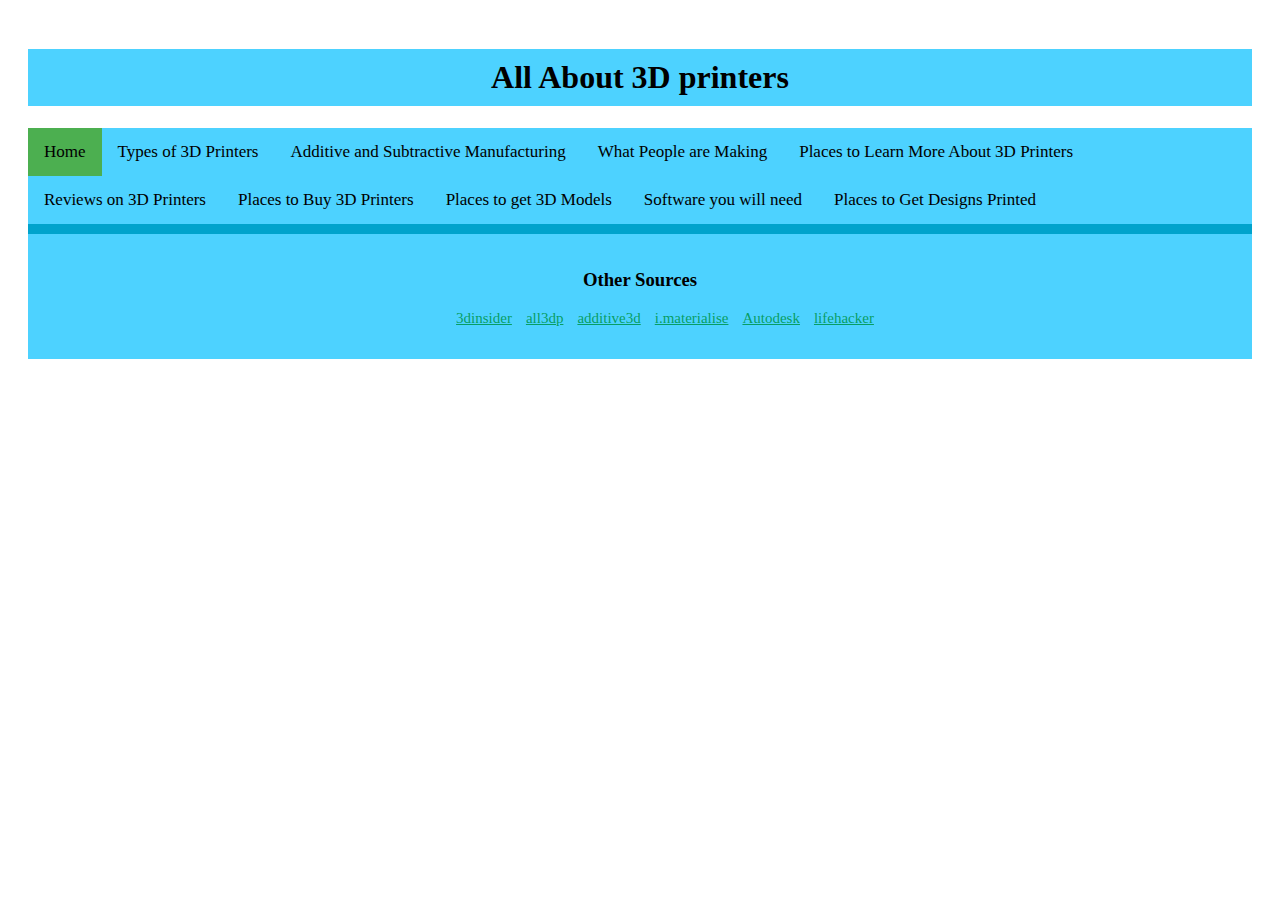
==== commit 5c04b566: "Update index.html" ====
--- a/index.html
+++ b/index.html
@@ -7,320 +7,42 @@
     <link rel="stylesheet" href="style.css">
 </head>
 <body>
-<h1>All About 3D printers</h1>
-<h2>Contents:</h2>
-<h3>Types of 3D printers</h3>
-<li>SLS (selective laser sintering)</li>
-<li>SLM (selective laser melting)</li>
-<li>FDM (fused deposition modeling)</li>
-<li>SLA (stereolithography)</li>
-<li>CLIP (continuous liquid interface production)</li>
-<li>DLP (digital light processing)</li>
-<li>EBM (electron beam melting)</li>
-<li>LOM (laminated object melting)</li>
-<li>BJ (binder jetting)</li>
-<li>MJ (material jetting)</li>
-<h3>Additive and Subtractive Manufacturing</h3>
-<li>additive manufacturing</li>
-<li>subtractive manufacturing</li>
-<h3>What people are making/what 3D printers are capable of</h3>
-<li>hobbies and household</li>
-<li>houses</li>
-<li>food</li>
-<li>medical</li>
-<li>machines</li>
-<li>art</li>
-<li>fashion</li>
-<li>others</li>
-<h3>Places to learn more about 3D printers</h3>
-<li>YouTube</li>
-<li>websites</li>
-<h3>Reviews on 3D printers</h3>
-<h3>Places to buy 3D printers</h3>
-<h3>Places to get 3D models and designs</h3>
-<h3>Software to design your own 3D models and print them</h3>
-<h3>Places to get designs printed</h3>
+<h1 id="title">All About 3D printers</h1>
 
-<h2>Types of 3D printers</h2>
-<h3>SLS (selective laser sintering)</h3>
-<p>SLS uses a laser to sinter layers of powdered material to create a solid structure. The materials used in SLS range from nylon, glass, and ceramics to aluminum, silver, and even steel. It is widely used for rapid prototyping in commercial industries.</p>
-<img src="http://www.cadimensions.com/wp-content/uploads/2017/11/sls1.jpg" alt="diagram of how SLS works" height="150">
-<img src="http://www.kul3d.com/wp-content/uploads/2014/08/diamond-chair-1.jpg" alt="image of complex white structure being printed by SLS printing" height="150">
+<div class="topnav">
+    <a class="active" href="index.html">Home</a>
+    <a href="types.html">Types of 3D Printers</a>
+    <a href="manufacturing.html">Additive and Subtractive Manufacturing</a>
+    <a href="making.html">What People are Making</a>
+    <a href="learn.html">Places to Learn More About 3D Printers</a>
+    <a href="reviews.html">Reviews on 3D Printers</a>
+    <a href="buy.html">Places to Buy 3D Printers</a>
+    <a href="models.html">Places to get 3D Models</a>
+    <a href="software.html">Software you will need</a>
+    <a href="printed.html">Places to Get Designs Printed</a>
+</div>
 
-<h3>SLM (selective laser melting)</h3>
-<p>SLM is a subcategory of SLS. It uses high power lasers to melt metallic powder. Typical materials used are stainless steel, aluminum, titanium, and cobalt chrome. SLM is used to create things for aerospace or medical orthopedics.</p>
-<img src="https://3dprintingindustry.com/wp-content/uploads/2017/03/slm-process.jpg" alt="diagram of how SLM works" height="150">
-<img src="https://i.ytimg.com/vi/sbPpFHZL_cU/maxresdefault.jpg" alt="image of circular parts being printed by SLM" height="150">
+<div id="border_text">
 
-<h3>FDM (fused deposition modeling)</h3>
-<p>FDM is used for desktop 3D printing. It uses thermoplastic filament. The printer heats the plastic and extrudes the filament through a nozzle that deposits the molten plastic. It is good for rapid prototyping in small businesses and schools.</p>
-<img src="https://gronkwena.files.wordpress.com/2013/04/mendel90-diagram.png" alt="diagram of how FDM works" height="150">
-<img src="https://www.3ders.org/images2017/new-research-project-help-make-fdm-3d-printing-whole-lot-faster-2.jpg" alt="green figure being printed by FDM printing" height="150">
+</div>
 
-<h3>SLA (stereolithography)</h3>
-<p> SLA exposes a layer of photosensitive liquid resin to a UV laser beam. After printing has completed the object must be rinsed with a solvent. SLA creates smooth surfaces  with extreme details. It is usually used for jewelry, and cosmetic dentistry.</p>
-<img src="https://upload.wikimedia.org/wikipedia/commons/thumb/9/99/Stereolithography_apparatus_vector.svg/450px-Stereolithography_apparatus_vector.svg.png" alt="diagram of how SLA works" height="150">
-<img src="https://www.3ders.org/images2017/chinese-researchers-develop-new-high-performance-photo-curable-polyimide-ink-for-sla-and-dlp-3d-printing-2.jpg" alt="orange object being SLA printed" height="150">
-
-<h3>CLIP (continuous liquid interface production)</h3>
-<p>CLIP is part of SLA printing. The difference is that it lies in an oxygen permeable membrane that is below the resin. The inventors claim that the process is about 100 times faster than other types of 3D printing.</p>
-<img src="https://www.sculpteo.com/media/imagecontent/Graphics_on_how_the_CLIP_technology_works.jpg" alt="diagram of how CLIP works" height="150">
-<img src="http://3dprint.com/wp-content/uploads/2015/03/aa3.png" alt="carbon3D printing blue eiffel tower using CLIP technology" height="150">
-
-<h3>DLP (digital light processing)</h3>
-<p>DLP uses a special projector to apply light and cure the resin, it is similar to SLA. Small mirrors go to back and forth to reflect light creating bright pixels. You can print layers in an instant. It is mainly used in a professional environment.</p>
-<img src="https://3dprintingindustry.com/wp-content/uploads/2016/05/dlp1.png" alt="diagram showing how DLP works" height="150">
-<img src="http://3dprintingindustry.com/wp-content/uploads/2015/01/sharebot-dlp-3D-printer.jpg" alt="yellow object being printed by DLP" height="150">
-
-<h3>EBM (electron beam melting)</h3>
-<p>EBM uses a beam under high vacuum to melt metallic powder at 1000 degrees Celsius. This type of 3D printer can use metals like pure titanium, Inconel718, and Inconel625. It is used to fabricate Aerospace parts and medical implants. It is very slow and expensive.</p>
-<img src="https://static1.squarespace.com/static/55bbf921e4b09c9ffac44664/55ccb1e8e4b0a97dcef36a5d/55ccb23ce4b0a97dcef37070/1439478460923/Electron-Beam-Melting-EBM.png" alt="diagram showing how EBM works" height="150">
-<img src="http://www.fit-prototyping.de/img/ebm/ebm1.jpg" alt="complex black object printed from EBM printing" height="150">
-
-<h3>LOM (laminated object melting)</h3>
-<p>LOM uses layers of adhesive coated paper, plastic, or metal, that are then fused under heat and pressure, and then shaped by cuts made with a computer-controlled laser or knife. LOM is the most affordable and fastest method to create large objects and allows full-color prints.</p>
-<img src="https://d2t1xqejof9utc.cloudfront.net/pictures/files/105059/original.gif?1490776317" alt="diagram of how LOm works" height="150">
-<img src="https://www.engineersgarage.com/sites/default/files/Matrix-300%2BLOM-3D-Printer-from-MCOR-Technologies-03.jpg" alt="a LOM printer" height="150">
-
-<h3>BJ (binder jetting)</h3>
-<p>BJ was invented at MIT. It uses a power base and bonding agent. Usually the binder is extruded in liquid form from a point head. It can print in color by adding pigments to the binder. However you won't get high-resolution prints.</p>
-<img src="http://www.lboro.ac.uk/media/wwwlboroacuk/external/content/research/amrg/binderjetting-process.jpg" alt="diagram of how BJ works" height="150">
-<img src="http://www.zongruichina.com/Content/File_Img/S_Product/small/2016-05-19/201605191657549537765.jpg" alt="image of a BJ printer" height="150">
-
-<h3>MJ (material jetting)</h3>
-<p>MJ, also known as wax casting, is a technique used by jewelers for centuries. Molten rock is deposited in an aluminum build platform in layers using several nozzles. As the heated material goes into the build plate it solidifies. A different type of wax with a lower melting temperature is used as support material and melts away when put in a warm bath. The cast slowly deforms and weakens over time.</p>
-<img src="https://s-media-cache-ak0.pinimg.com/originals/56/db/10/56db107ab81d58976d8b1a6bf3498c2a.jpg" alt="diagram of how MJ works" height="150">
-<img src="http://www.safir3d.com/uploads/3/4/5/0/34504485/6061730_orig.png?1361908513" alt="image of a MJ printer making small objects" height="150">
-
-<h2>Additive and subtractive manufacturing</h2>
-<p>This is an important concept in understanding what 3D printing is. Up to now almost all manufacturing has been subtractive manufacturing.Subtractive manufacturing is creating something by removing material. For example CNC machines. Additive manufacturing is making something by adding layers of material. </p>
-
-<h2>What people are making/what 3D printers are capable of</h2>
-<p>There are many things that you wouldn’t expect to be 3D printed. 3D printing food is becoming popular. MIT invented a robot that can 3D print houses. In China they are 3D printing houses out of concrete. Doctors are 3D printing body parts using human cells. There are so many different things being 3D printed these days.</p>
-<p> 3D printers can print complex art objects. They can also print small useful things like circuits and key holders. 3D printing is a great way to customize things.</p>
-
-<h3>3D printed household items and hobby items</h3>
-<p>3D printing can be very useful. You can print many useful household items such as pencil holders, measuring cups, outlet plugs, vases, and many more things. 3D printers can customize many household items. You can also use 3D printers just as a hobby and make many things. You can repair things that are broken, or make some things new by designing it yourself.</p>
-<img src="https://img-new.cgtrader.com/items/87726/38b5ac57a5/large/pen-or-pencil-holder-3d-model-stl.jpg" alt="3D printed white pencil holder the shape of twisted honeycombs" height="150px">
-<img src="https://cdn.thingiverse.com/renders/c5/1d/56/b4/a9/62d157ec97af66951ca7043557271c4a_preview_medium.jpg" alt="3D printed toothbrush sqeezer" height="150px">
-<img src="https://img0.etsystatic.com/182/1/5880816/il_340x270.1257954322_oxtf.jpg" alt="four small 3D printed white vases with small plants" height="150px">
-<img src="https://assets.pinshape.com/uploads/image/file/23522/container_chocolate-outlet-cover-3d-printing-23522.jpg" alt="a 3D printed outlet plug in the shape of a bar of chocolate" height="150px">
-<img src="https://i.ytimg.com/vi/rRR7TU2lqPo/maxresdefault.jpg" alt="a 3d printed measuring cup in the shape of a cube" height="150px">
-<img src="http://fichier3d.fr/wp-content/uploads/2013/11/tareq-mirza-bud-E-3D-printed-printing-kickstarter-chien-chat-%C3%A9couteur-puddy-kitty-4-e1384421051949.jpg" alt="colorful 3D printed earbud cases in the shape of cats" height="150px">
-<img src="https://3devo.com/wp-content/uploads/2015/08/knife-shaped-key-holder-3d-print-useful.jpg" alt="gray 3D printed key holder" height="150px">
-<img src="https://i.ytimg.com/vi/DBfAh9iID3I/maxresdefault.jpg" alt="a 3D printed part to repair a hose" height="150px">
-
-<h3>3D printed houses:</h3>
-<p>People have now developed a way to construct 3D printed houses. They use a large robotic arm to spray materials like concrete from a construction nozzle.</p>
-<img src="http://i.dailymail.co.uk/i/pix/2014/04/28/article-2615076-1D6C92E100000578-393_634x403.jpg" alt="concrete house with large glass sliding doors" height="150px">
-<img src="https://www.gardenstateloans.com/wp-content/uploads/2017/08/ApisCor_febr_03.jpg" alt=" yellow circular concrete house" height="150px">
-<img src="http://i2.cdn.turner.com/money/dam/assets/170322124242-will-3d-printed-houses-be-the-next-big-thing-00000000-1024x576.jpg" alt="robot arm printing concrete house" height="150px">
-
-<h3>3D printed food:</h3>
-<p>3D printing food can offer a range of potential benefits. It can be healthy and good for the environment because it can help incorporate alternative ingredients such as proteins from algae, beet leaves, or insects into tasty products. It is also a nice way to customize foods that wood be very difficult to make by hand.</p>
-<img src="http://static1.businessinsider.com/image/5409e78e69bedd7158ff257b-1200-924/3d-printed-nutella-1.png" alt="a machine 3D printing a customized chocholate coin" height="150px">
-<img src="http://imastudent.interactive-media-arts.com/wp-content/uploads/2017/01/foodprinter1-300x236.jpg" alt="A variety of 3D printed treats. A few shaped as dinasours, another shaped as a star, and one shaped as a mouse." height="150px">
-<img src="http://www.fablabconnect.com/wp-content/uploads/2016/06/461610303_getty_bought_web-906x590.jpg" alt="Very detailed 3D printed candy. Some the shape of squares, others the shape of circles, and a few the shape of a soccerball. Some rainbow and others chocolate." height="150px">
-
-<h3>3D printed medical parts:</h3>
-<p>Doctors and scientists have created a way to 3D print human organs and other body parts using living cells. 3D printed prosthetics are also very useful in the medical field. They are fully customized to fit the wearer. It is less expensive and quicker to make.</p>
-<img src="https://i.pinimg.com/originals/51/43/80/5143800ea17d00122bec2782787fc748.jpg" alt="blue 3D printed prosthetic arm with hand" height="150px">
-<img src="http://kelownawebsitesocialmediamarketing.com/wp-content/uploads/2015/08/natasha-long-prosthetic-leg-by-melissa-ng.jpg" alt="gray 3D printed proshetic leg" height="150px">
-<img src="https://cdn.cnn.com/cnnnext/dam/assets/140402151231-cornell-3d-printed-ear-story-top.jpg" alt="a 3D printer printing a human body organ" height="150px">
-
-<h3>Machines 3D printed</h3>
-<p>Using more complex 3D printing people have made strong machine parts. For example people are 3D printing parts for the aerospace industry. Instead of using SLA or FDM printing people use much more expensive printers, like SLS, SLM or EBM that use different material.</p>
-<img src="http://www.engineering.com/portals/0/BlogFiles/bigstock-The-Engine-Of-Airplane-2092214.jpg" alt="3D printed aeroplace engine" height="150px">
-<img src="http://www.3dengr.com/wp-content/uploads/2014/11/3DPrinting_Automotive_Industry.jpg" alt="3D printed aeroapce part" height="150px">
-
-<h3>3D printed art:</h3>
-<p>You can 3D print beautifully detailed pieces of art. There are endless possibilities.</p>
-<img src="https://images4.sw-cdn.net/product/picture/290x218_182014_24470_1517258655.jpg" alt="detailed art piece that looks like coral in the shape of a square" height="150px">
-<img src="https://d2jv9003bew7ag.cloudfront.net/uploads/Linlin-Pierre-Yves-Jacques-Artwork-courtesy-of-3dprintingplan.com_.jpg" alt="3D printed elephant art" height="150px">
-<img src="https://i.ytimg.com/vi/BMqtVXVg4Yg/maxresdefault.jpg" alt="3D printed flower art" height="150px">
-
-<h3>3D printed fashion:</h3>
-<p>3D printing clothes is becoming more accessible. It could change the fashion industry, making it easier to recycle and create clothing. Designers can customize outfits with jewelry, prototype new ideas such as 3D printed shoes, and even 3D print an entire collection of clothing.</p>
-<img src="https://s-media-cache-ak0.pinimg.com/originals/a5/48/22/a548227527495699374029b94cd1cc55.jpg" alt="image of 2 3D printed dresses" height="150px">
-<img src="http://www.3duniverse.org/wp-content/uploads/2015/06/image10.jpg" alt="black and white 3D printed shoes" height="150px">
-<img src="https://www.sculpteo.com/blog/wp-content/uploads/2016/01/A13.png" alt="image of 3D printed fabric material" height="150px">
-
-<h3>Other things 3D printed</h3>
-<p>There are so many things being 3D printed, and there are so many things that can be 3D printed. A few more things that are being 3D printed are circuit boards, instruments, and cars. Engineers and builders are also using 3D printers to model buildings that they designed to test the strength and structure at a smaller scale.</p>
-<img src="https://www.sculpteo.com/blog/wp-content/uploads/2016/12/3DP-electronics-NL.jpg" alt="3D printed curcuit board" height="150px">
-<img src="https://hackadaycom.files.wordpress.com/2014/01/electric-guitar-3d-printed-atom-2.jpg?w=550" alt="3D printed guitar body" height="150px">
-<img src="https://cdn.thingiverse.com/renders/a3/6e/39/ed/93/15106703887_a71c99d64e_h-e1411214926402_preview_featured.jpg" alt="3D printed car" height="150px">
-<img src="http://www.arptech.com.au/images/arch/5.jpg" alt="3D printed building at small scale" height="150px">
-
-<h2>Places to learn more about 3D printers</h2>
-<h3>YouTube</h3>
-<h4><li><a target="_blank" href="https://www.youtube.com/channel/UC_7aK9PpYTqt08ERh1MewlQ">3D Printing Nerd</a></li></h4>
-<h4><li><a target="_blank" href="https://www.youtube.com/channel/UCVc6AHfGw9b2zOE_ZGfmsnw">Make Anything</a></li></h4>
-<h4><li><a target="_blank" href="https://www.youtube.com/user/ThomasSanladerer">Thomas Sanladerer</a></li></h4>
-<h4><li><a target="_blank" href="https://www.youtube.com/user/mrjoesays">3D Printing Professor</a></li></h4>
-<h4><li><a target="_blank" href="https://www.youtube.com/channel/UCCjskdXEYX9GAxEjlMl81Ig">3D Print Guy</a></li></h4>
-<h4><li>There are also many more good 3D printing channels on YouTube!</li></h4>
-
-<h3>Websites</h3>
-<h4><li><a target="_blank" href="https://all3dp.com/">ALL3DP</a></li></h4>
-<h4><li><a target="_blank" href="https://www.additive3d.com/category/3d/">additive3d.com</a></li></h4>
-<h4><li><a target="_blank" href="http://3dinsider.com/3d-printing-guide/">3DINSIDER</a></li></h4>
-<h4><li><a target="_blank" href="https://3dprinting.com/what-is-3d-printing/">3drinting.com</a></li></h4>
-<h4><li><a target="_blank" href="https://www.3dhubs.com/what-is-3d-printing">3D HUBS</a></li></h4>
-<h4><li><a target="_blank" href="https://www.stratasysdirect.com/resources/tutorials/what-is-3d-printing">stratasys</a></li></h4>
-
-<h2>Reviews on 3D printers</h2>
-<h3><li><a target="_blank" href="https://www.tomsguide.com/us/best-3d-printers,review-2236.html">tom's guide</a></li></h3>
-<h3><li><a target="_blank" href="https://www.makeanything.design/favorites/">make anything -- favorites</a></li></h3>
-<h3><li><a target="_blank" href="https://www.techradar.com/news/best-3d-printer">techradar.pro</a></li></h3>
-<h3><li><a target="_blank" href="https://www.3dhubs.com/best-3d-printer-guide">3D HUBS</a></li></h3>
-<h3><li><a target="_blank" href="https://all3dp.com/1/best-3d-printer-reviews-top-3d-printers-home-3-d-printer-3d/">ALL3DP</a></li></h3>
-<h3><li>There are many detailed reviews on YouTube!</li></h3>
-
-<h2>Places to buy 3D printers</h2>
-<h3><li><a target="_blank" href="https://www.3dprintersonlinestore.com/">3D Printers Online store</a></li></h3>
-<h3><li><a target="_blank" href="https://www.amazon.com/s/?field-keywords=3d%20printer&tag=3dprintsite154-20">amazon</a></li></h3>
-<h3><li><a target="_blank" href="https://www.bestbuy.com/site/printers/3d-printers/pcmcat748300445257.c?id=pcmcat748300445257">Best Buy</a></li></h3>
-<h3><li>Once you find a 3D printer that you want you can search that brand and visit their website to get that specific 3D printer.</li></h3>
-
-<h2>Places to get 3D models and designs</h2>
-<h3><li><a target=_"blank" href="https://www.thingiverse.com/">Thingiverse</a></li></h3>
-<h3><li><a target=_"blank" href="https://cults3d.com/en">Cults</a></li></h3>
-<h3><li><a target=_"blank" href="https://pinshape.com/">pinshape</a></li></h3>
-<h3><li><a target=_"blank" href="https://www.threeding.com/">threeding</a></li></h3>
-<h3><li><a target=_"blank" href="https://www.myminifactory.com/">MyMiniFactory</a></li></h3>
-<h3><li><a target=_"blank" href="http://www.3dshook.com/">3DShook</a></li></h3>
-
-<h2>Software to design your own 3D models and print them</h2>
-<h3>All of these softwares are free. There are more advanced softwares that are not free such as SolidWorks and other softwares offered by Autodesk.</h3>
-<h3><li>CAD, or computer-aided design and drafting (CADD), is technology used for design and technical documentation, which replaces manual drafting with an automated process.</li></h3>
-<h3><li>A slicer takes a 3D model and makes the model into indivisual layers. It then generates the code that the 3D printer will use for printing.</li></h3>
-<h3><li>STL is a file format that is supported by many software packages. It is widely used for rapid prototyping and 3D printing.</li></h3>
-
-<h3><table>
-    <thead>
-    <tr>
-        <th>Software</th>
-        <th>Function</th>
-        <th>Level</th>
-    </tr>
-    <tr><td><a target="_blank" href="https://www.tinkercad.com/">TinkerCAD</a></td>
-        <td>3D Design, CAD</td>
-        <td>Beginner</td>
-    </tr>
-    <tr>
-        <td><a target="_blank" href="https://www.3dslash.net/index.php">3D Slash</a></td>
-        <td>3D Design, CAD</td>
-        <td>Beginner</td>
-    </tr>
-    <tr>
-        <td><a target="_blank" href="http://pixologic.com/sculptris/">Sculptris</a></td>
-        <td>3D Design, CAD</td>
-        <td>Beginner</td>
-    </tr>
-    <tr>
-        <td><a target="_blank" href="https://craftunique.com/craftware/">CraftWare</a></td>
-        <td>Slicer, 3D Printer Host</td>
-        <td>Beginner</td>
-    </tr>
-    <tr>
-        <td><a target="_blank" href="https://ultimaker.com/en/products/cura-software/list">Cura</a></td>
-        <td>Slicer, 3D Printer Host</td>
-        <td>Beginner</td>
-    </tr>
-    <tr>
-        <td><a target="_blank" href="https://www.matterhackers.com/store/l/mattercontrol/sk/MKZGTDW6">MatterControl</a></td>
-        <td>Slicer, 3D Printer Host</td>
-        <td>Beginner</td>
-    </tr>
-    <tr>
-        <td><a target="_blank" href="https://www.sketchup.com">sketchUp</a></td>
-        <td>3D Design, CAD</td>
-        <td>Intermediate</td>
-    </tr>
-    <tr>
-        <td><a target="_blank" href="https://www.freecadweb.org/">FreeCAD</a></td>
-        <td>3D Design, CAD</td>
-        <td>Intermediate</td>
-    </tr>
-    <tr>
-        <td><a target="_blank" href="https://www.autodesk.com/products/fusion-360/students-teachers-educators">Fusion 360</a></td>
-        <td>3D Design, CAD</td>
-        <td>Intermediate</td>
-    </tr>
-    <tr>
-        <td><a target="_blank" href="https://makeprintable.com/">MakePrintable</a></td>
-        <td>STL Checker and Repair</td>
-        <td>Intermediate</td>
-    </tr>
-    <tr>
-        <td><a target="_blank" href="https://www.repetier.com/">Repetier</a></td>
-        <td>Slicer, 3D Printer Host</td>
-        <td>Intermediate</td>
-    </tr>
-    <tr>
-        <td><a target="_blank" href="https://www.autodesk.com/education/free-software/netfabb">Netfabb</a></td>
-        <td>STL Checker and Repair</td>
-        <td>Intermediate</td>
-    </tr>
-    <tr>
-        <td><a target="_blank" href="https://www.onshape.com/edu">OnShape</a></td>
-        <td>3D Design, CAD</td>
-        <td>Professional</td>
-    </tr>
-    <tr>
-        <td><a target="_blank" href="https://www.blender.org/">Blender</a></td>
-        <td>3D Design, CAD</td>
-        <td>Professional</td>
-    </tr>
-    <tr>
-        <td><a target="_blank" href="http://slic3r.org/">Slic3r</a></td>
-        <td>Slicer</td>
-        <td>Professional</td>
-    </tr>
-    <tr>
-        <td><a target="_blank" href="https://octoprint.org/">OctoPrint</a></td>
-        <td>3D Printer Host</td>
-        <td>Professional</td>
-    </tr>
-    <tr>
-        <td><a target="_blank" href="http://www.meshlab.net/">MeshLab</a></td>
-        <td>STL Checker and Repair</td>
-        <td>Professional</td>
-    </tr>
-    <tr>
-        <td><a target="_blank" href="https://www.meshmixer.com/">Meshmixer</a></td>
-        <td>STL Checker, Repair, and Editor</td>
-        <td>Professional</td>
-    </tr>
-    </thead>
-    <tbody>
-
-    </tbody>
-</table></h3>
-
-
-
-<h2>Places to get designs printed</h2>
-<h3><li><a target="_blank" href="https://www.shapeways.com/">shapeways</a> is full of pre-designed items that you can have printed, or you can use their design services to customize your items and have them printed to your specifications. If you have a model you want printed, getting it done is very simple. Shapeways also has a marketplace where people can sell the items they have printed. Shapeways also has many materials and customization options.</li></h3>
-<h3><li><a target="_blank" href="https://www.you3dit.com/">you3Dit</a> offers fabrication and 3D printing. They’ll connect you with a local fabricator or 3D printing service that will produce your items. you3Dit also can help you design your own models. You work with the site’s team of designers and experts to build your model based on your ideas. Then once it’s perfected and ready, it’s sent off for fabrication.</li></h3>
-<h3><li><a target="_blank" href="https://www.makexyz.com/">makexyz</a> connects people who have items that need to be printed with people who have 3D printers and are willing to print items for others. You can get estimates instantly by uploading your own STL file. If you don’t have one you can either convert whatever 3D file you have to STL, or get help designing your part. MakeXYZ also supports bulk orders, so if you’re trying to start your own business, they can help. You’ll find printers that specialize in all sorts of different materials, so no matter what type of item you need printed, there’s likely someone in your community that can print it.</li></h3>
-<h3><li><a target="_blank" href="https://www.ponoko.com/">ponoko</a> provides 3D printing, laser etching, and engraving services to anyone who needs them. They can make single items or hundreds. Ponoko takes extra care of your orders, making sure everything looks right, scaling things properly, and making sure the order matches your specifications before charging you and sending you the final product.</li></h3>
-<h3><li>check your local libaries!</li></h3>
-<h3><li>check to see if there are any 3D printing services near you!</li></h3>
-
-<h2>Sources</h2>
-<h3><li><a target="_blank" href="http://3dinsider.com/3d-printer-types/">3dinsider</a></li></h3>
-<h3><li><a target="_blank" href="https://all3dp.com/1/types-of-3d-printers-3d-printing-technology/">all3dp</a></li></h3>
-<h3><li><a target="_blank" href="https://www.additive3d.com/insights-continuous-liquid-interface-production-clip-digital-light-processing-dlp-3d-printers/">additive3d</a></li></h3>
-<h3><li><a target="_blank" href="https://i.materialise.com/blog/3d-model-databases/">i.materialise</a></li></h3>
-<h3><li><a target="_blank" href="https://www.autodesk.com/">Autodesk</a></li></h3>
-<h3><li><a target="_blank" href="https://lifehacker.com/five-best-3d-printing-services-1706410803">lifehacker</a></li></h3>
+<div id="other_sources">
+<h3>Other Sources</h3>
+    <ul id="source_list">
+        <li><a target="_blank" href="http://3dinsider.com/3d-printer-types/">3dinsider</a></li>
+        <li><a target="_blank" href="https://all3dp.com/1/types-of-3d-printers-3d-printing-technology/">all3dp</a></li>
+        <li><a target="_blank" href="https://www.additive3d.com/insights-continuous-liquid-interface-production-clip-digital-light-processing-dlp-3d-printers/">additive3d</a></li>
+        <li><a target="_blank" href="https://i.materialise.com/blog/3d-model-databases/">i.materialise</a></li>
+        <li><a target="_blank" href="https://www.autodesk.com/">Autodesk</a></li>
+        <li><a target="_blank" href="https://lifehacker.com/five-best-3d-printing-services-1706410803">lifehacker</a></li>
+    </ul>
+</div>
 
 </body>
 </html>
 <!--
-add css borders
-add css button to contents
+add button effects to nav bar
 you3Dit or You3Dit
-remember to site all the images and sources-->
+3d printing the future
+with picture
+check spelling on websites(insider and all3dp)-->
--- a/style.css
+++ b/style.css
@@ -0,0 +1,83 @@
+body{
+    background-color:white;
+    padding:20px;
+}
+#title{
+    text-align: center;
+    background-color: rgb(77, 210, 255);
+    padding:10px;
+}
+#other_sources{
+    background-color: rgb(77, 210, 255);
+    padding:1em;
+    text-align: center;
+}
+ul#source_list li {
+    display: inline-block;
+    list-style-type: none;
+    margin-left: 10px;
+    font-size: 15px;
+}
+#border_text{
+    border: 5px solid;
+    border-color: rgb(0, 163, 204);
+    background-color: white;
+}
+#text{
+    padding:10px;
+}
+table .software_column{
+    padding:5px;
+    background-color: rgb(51, 173, 255);
+}
+table .function_column{
+    padding:5px;
+    background-color: rgb(51, 173, 255);
+}
+table .level_column{
+    padding:5px;
+    background-color: rgb(51, 173, 255);
+}
+table .software{
+    padding:5px;
+    background-color: rgb(102, 194, 255);
+}
+table .function{
+    padding:5px;
+    background-color: rgb(128, 204, 255);
+}
+table .level{
+    padding:5px;
+    background-color: rgb(102, 194, 255);
+}
+a:link{
+    color: rgba(5, 156, 96, 0.97);
+}
+a:visited{
+    color: #0071d9;
+}
+a:hover {
+    background-color: #5ecdff;
+}
+.topnav {
+    overflow: hidden;
+    background-color:rgb(77, 210, 255);
+}
+
+.topnav a {
+    float: left;
+    color: black;
+    text-align: center;
+    padding: 14px 16px;
+    text-decoration: none;
+    font-size: 17px;
+}
+
+.topnav a:hover {
+    background-color: #ddd;
+}
+
+.topnav a.active {
+    background-color: #4CAF50;
+    color: ;
+}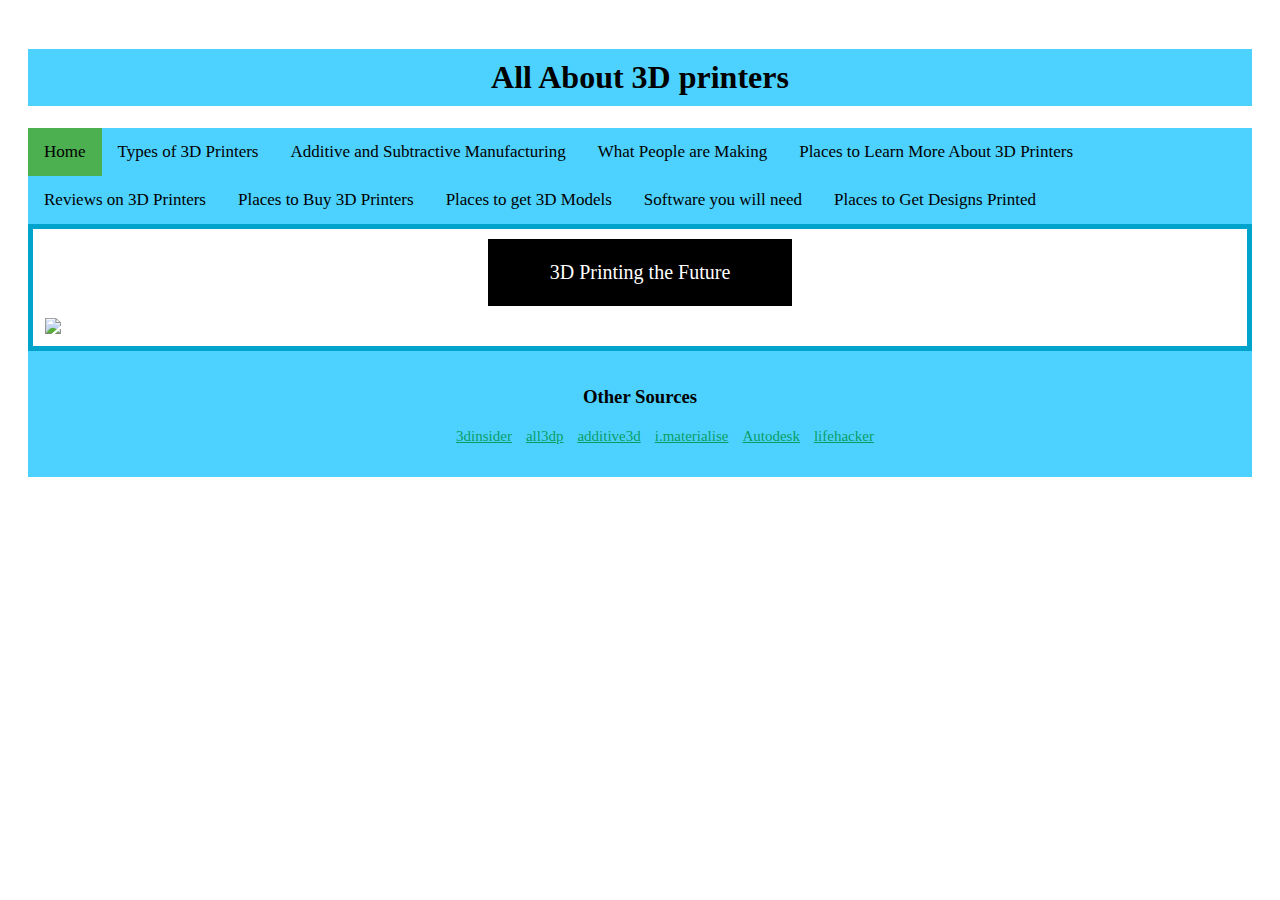
==== commit c224d790: "Update index.html" ====
--- a/index.html
+++ b/index.html
@@ -23,7 +23,8 @@
 </div>
 
 <div id="border_text">
-
+    <div style=";color:white;background-color: black;padding:2px;margin-left: auto;margin-right: auto;margin-top:10px;width: 300px"><p style="text-align: center;font-size: 20px">3D Printing the Future</p></div>
+    <img src="http://www.insightssuccess.com/wp-content/uploads/2016/09/3d_printing_-696x388.jpg" style="display: block;margin-right: auto;margin-left: auto;padding: 1%;">
 </div>
 
 <div id="other_sources">
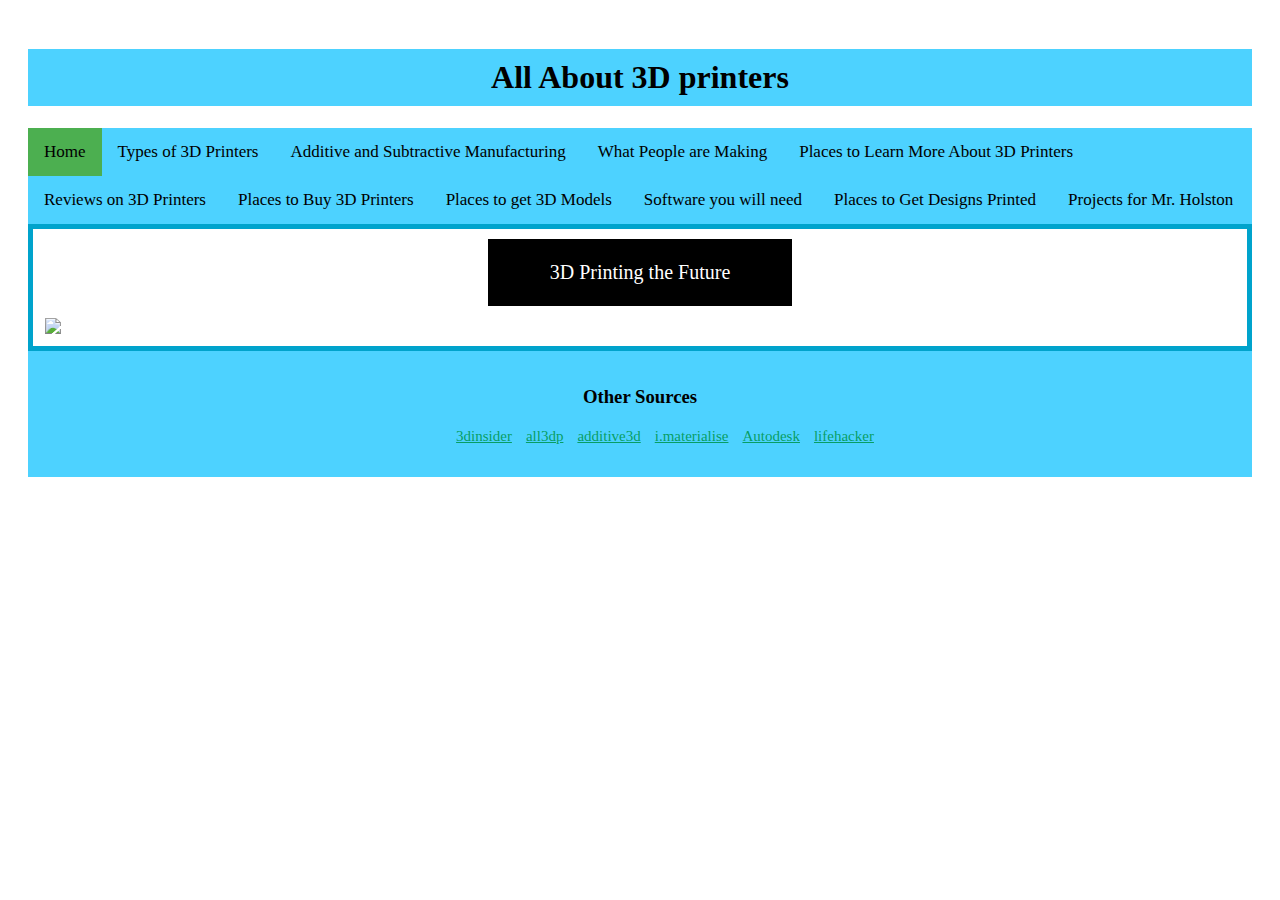
==== commit 6d520ec4: "Add files via upload" ====
--- a/index.html
+++ b/index.html
@@ -20,6 +20,7 @@
     <a href="models.html">Places to get 3D Models</a>
     <a href="software.html">Software you will need</a>
     <a href="printed.html">Places to Get Designs Printed</a>
+    <a href="games.html">Projects for Mr. Holston</a>
 </div>
 
 <div id="border_text">
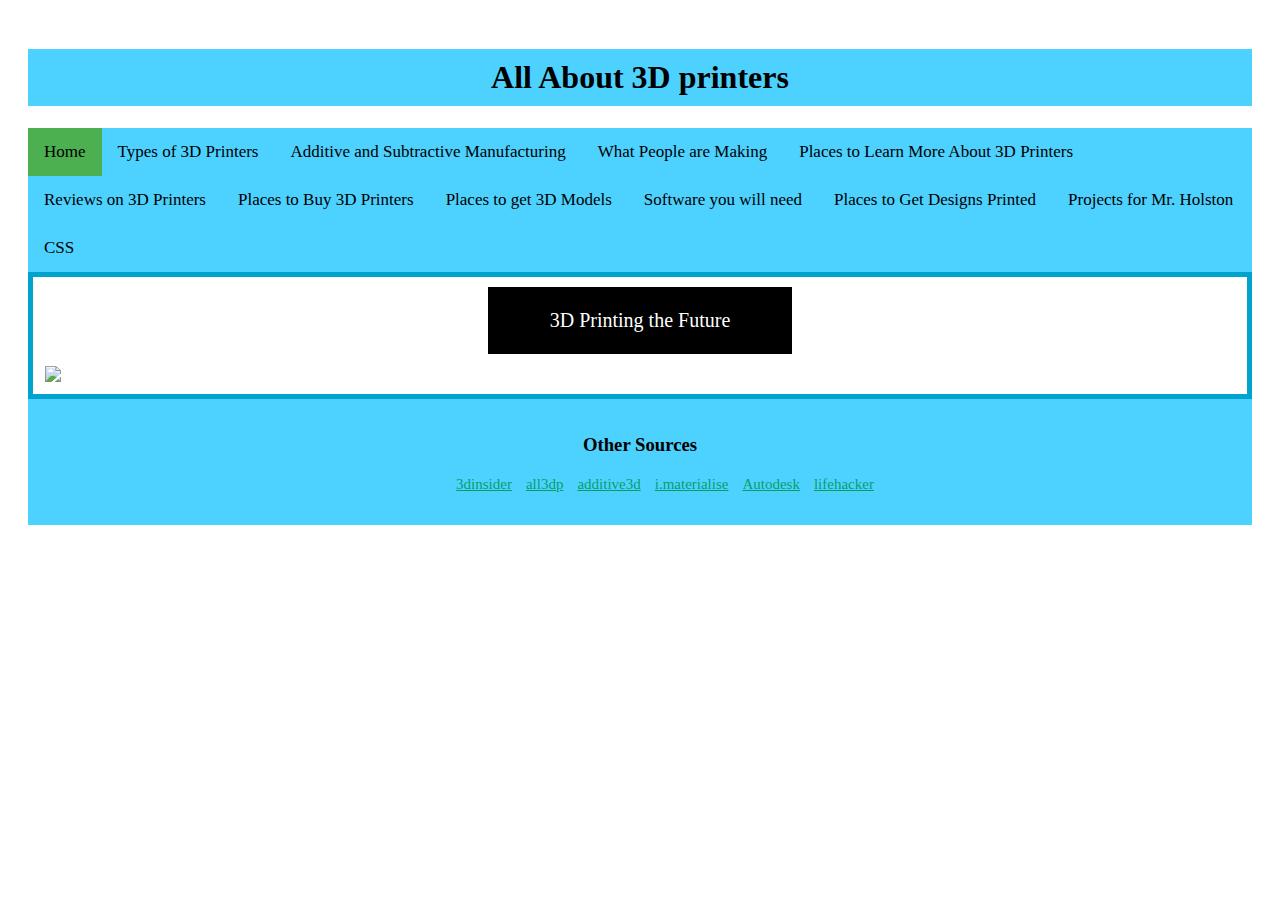
==== commit 7ff833ec: "Update index.html" ====
--- a/index.html
+++ b/index.html
@@ -21,6 +21,7 @@
     <a href="software.html">Software you will need</a>
     <a href="printed.html">Places to Get Designs Printed</a>
     <a href="games.html">Projects for Mr. Holston</a>
+    <a href="style.css">CSS</a>
 </div>
 
 <div id="border_text">
--- a/style.css
+++ b/style.css
@@ -79,5 +79,4 @@
 
 .topnav a.active {
     background-color: #4CAF50;
-    color: ;
-}+}
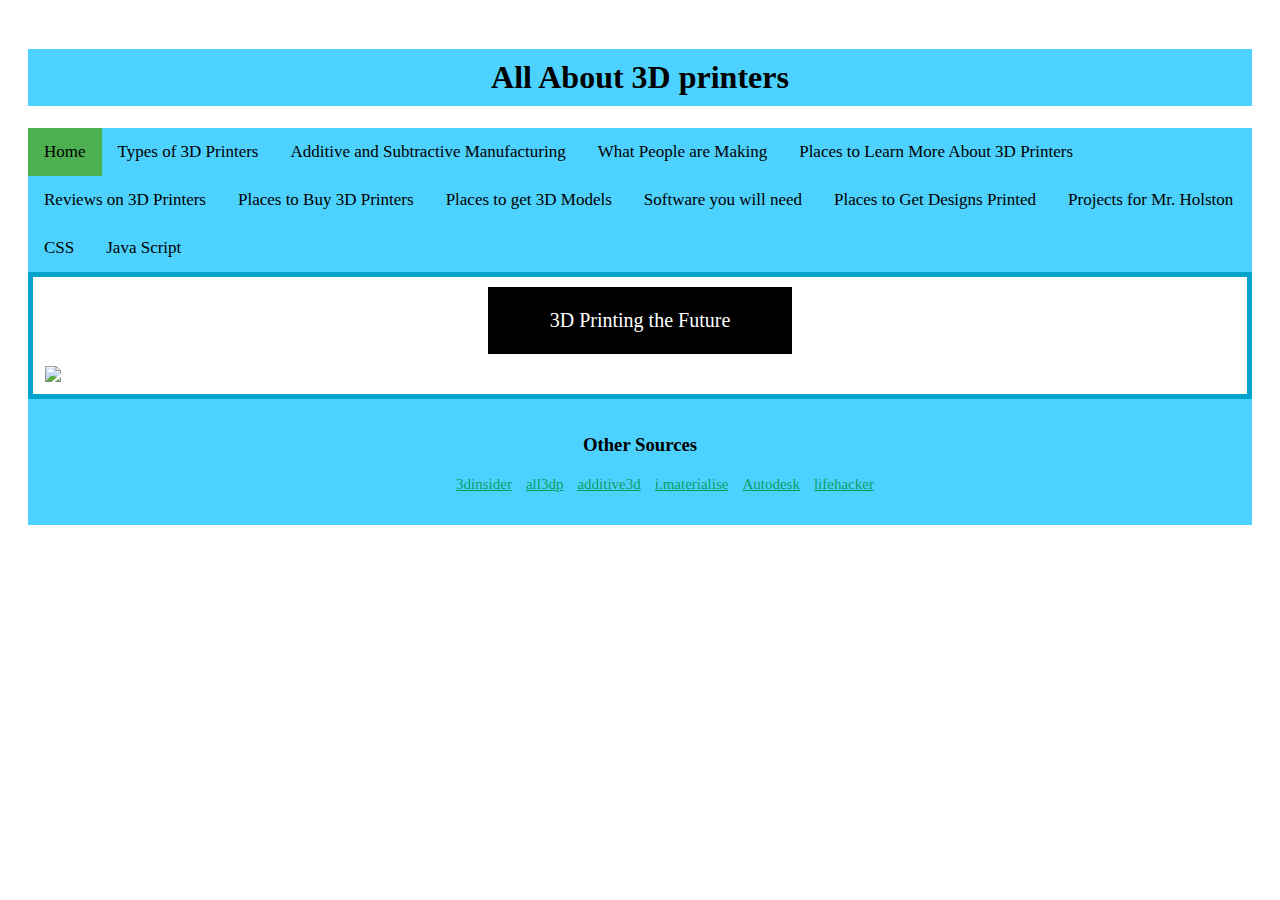
==== commit 9f2cf894: "Update index.html" ====
--- a/index.html
+++ b/index.html
@@ -21,7 +21,8 @@
     <a href="software.html">Software you will need</a>
     <a href="printed.html">Places to Get Designs Printed</a>
     <a href="games.html">Projects for Mr. Holston</a>
-    <a href="style.css">CSS</a>
+    <a target="_blank"href="style.css">CSS</a>
+    <a target="_blank"href="javascript.js">Java Script</a>
 </div>
 
 <div id="border_text">
